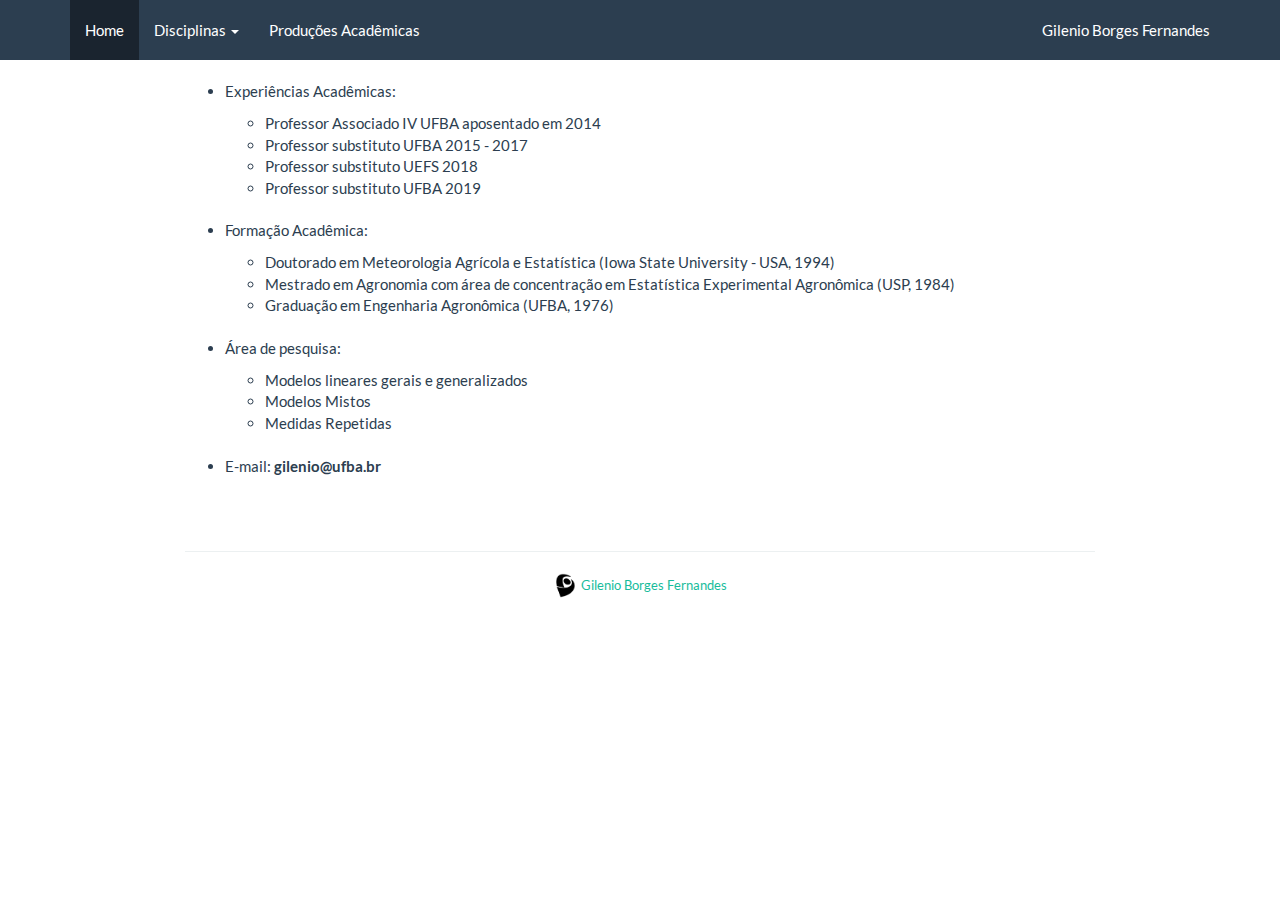
==== index.html @ 37c00629 "Adiciona" ====
<!DOCTYPE html>

<html xmlns="http://www.w3.org/1999/xhtml">

<head>

<meta charset="utf-8">
<meta http-equiv="Content-Type" content="text/html; charset=utf-8" />
<meta name="generator" content="pandoc" />

<title>Gilenio Borges Fernandes - Home Page</title>

<script src="site_libs/jquery-1.11.3/jquery.min.js"></script>
<meta name="viewport" content="width=device-width, initial-scale=1" />
<link href="site_libs/bootstrap-3.3.5/css/flatly.min.css" rel="stylesheet" />
<script src="site_libs/bootstrap-3.3.5/js/bootstrap.min.js"></script>
<script src="site_libs/bootstrap-3.3.5/shim/html5shiv.min.js"></script>
<script src="site_libs/bootstrap-3.3.5/shim/respond.min.js"></script>


<style type="text/css">code{white-space: pre;}</style>
<link rel="stylesheet"
      href="site_libs/highlight/default.css"
      type="text/css" />
<script src="site_libs/highlight/highlight.js"></script>
<style type="text/css">
  pre:not([class]) {
    background-color: white;
  }
</style>
<script type="text/javascript">
if (window.hljs && document.readyState && document.readyState === "complete") {
   window.setTimeout(function() {
      hljs.initHighlighting();
   }, 0);
}
</script>

<style type="text/css">
.table th:not([align]) {
  text-align: left;
}
</style>


</head>

<body>

<style type = "text/css">
.main-container {
  max-width: 940px;
  margin-left: auto;
  margin-right: auto;
}
code {
  color: inherit;
  background-color: rgba(0, 0, 0, 0.04);
}
img {
  max-width:100%;
  height: auto;
}
.tabbed-pane {
  padding-top: 12px;
}
button.code-folding-btn:focus {
  outline: none;
}
</style>


<style type="text/css">
/* padding for bootstrap navbar */
body {
  padding-top: 60px;
  padding-bottom: 40px;
}
/* offset scroll position for anchor links (for fixed navbar)  */
.section h1 {
  padding-top: 65px;
  margin-top: -65px;
}

.section h2 {
  padding-top: 65px;
  margin-top: -65px;
}
.section h3 {
  padding-top: 65px;
  margin-top: -65px;
}
.section h4 {
  padding-top: 65px;
  margin-top: -65px;
}
.section h5 {
  padding-top: 65px;
  margin-top: -65px;
}
.section h6 {
  padding-top: 65px;
  margin-top: -65px;
}
</style>

<script>
// manage active state of menu based on current page
$(document).ready(function () {
  // active menu anchor
  href = window.location.pathname
  href = href.substr(href.lastIndexOf('/') + 1)
  if (href === "")
    href = "index.html";
  var menuAnchor = $('a[href="' + href + '"]');

  // mark it active
  menuAnchor.parent().addClass('active');

  // if it's got a parent navbar menu mark it active as well
  menuAnchor.closest('li.dropdown').addClass('active');
});
</script>


<div class="container-fluid main-container">

<!-- tabsets -->
<script src="site_libs/navigation-1.1/tabsets.js"></script>
<script>
$(document).ready(function () {
  window.buildTabsets("TOC");
});
</script>

<!-- code folding -->
<script src="site_libs/navigation-1.1/codefolding.js"></script>
<script>
$(document).ready(function () {
  window.initializeCodeFolding("hide" === "show");
});
</script>

<div class="navbar navbar-default  navbar-fixed-top" role="navigation">
  <div class="container">
    <div class="navbar-header">
      <button type="button" class="navbar-toggle collapsed" data-toggle="collapse" data-target="#navbar">
        <span class="icon-bar"></span>
        <span class="icon-bar"></span>
        <span class="icon-bar"></span>
      </button>
    </div>
    <div id="navbar" class="navbar-collapse collapse">
      <ul class="nav navbar-nav">
        <li>
  <a href="index.html">Home</a>
</li>
<li class="dropdown">
  <a href="#" class="dropdown-toggle" data-toggle="dropdown" role="button" aria-expanded="false">
    Disciplinas
     
  <span class="caret"></span>
  </a>
  <ul class="dropdown-menu" role="menu">
    <li>
      <a href="disciplinas/20201.html">2020.1</a>
    </li>
    <li>
      <a href="disciplinas/20192.html">2019.2</a>
    </li>
    <li>
      <a href="disciplinas/20191.html">2019.1</a>
    </li>
  </ul>
</li>
<li>
  <a href="producoes.html">Produções Acadêmicas</a>
</li>
      </ul>
      <ul class="nav navbar-nav navbar-right">
        <li>
          <a href="">                     
            Gilenio Borges Fernandes
          </a>
        </li>
      </ul>
    </div>
  </div>
</div>

<div class="fluid-row" id="header">

<div id="detalhes-da-oferta-da-disciplina" class="section level1">
<br>
<ul>
  
    <li>
    <p>Experiências Acadêmicas:</p>
    <ul>
        <li>Professor Associado IV UFBA aposentado em 2014</li>
        <li>Professor substituto UFBA 2015 - 2017</li>
        <li>Professor substituto UEFS 2018</li>
        <li>Professor substituto UFBA 2019</li>
    </ul>
  </li><br>
  <li>
    <p>Formação Acadêmica:</p>
    <ul>
        <li>Doutorado em Meteorologia Agrícola e Estatística (Iowa State University - USA, 1994)</li>
        <li>Mestrado em Agronomia com área de concentração em Estatística Experimental Agronômica (USP, 1984)</li>
        <li>Graduação em Engenharia Agronômica (UFBA, 1976)</li>
    </ul>
  </li><br>
  <li>
    <p>Área de pesquisa:</p>
    <ul>
        <li>Modelos lineares gerais e generalizados</li>
        <li>Modelos Mistos</li>
        <li>Medidas Repetidas</li>
    </ul>
  </li>
  <br>
  <li>
    <p>E-mail: <strong>gilenio@ufba.br</strong></p>
  </li>

</ul>

<br><br>
<center>
  <hr width="100%" size="3px">
    <a href="http://lattes.cnpq.br/6764860618464860" target="_blank"><img src="img/lattes.png" style="width:25px;height:25;">
    <font size="2"> Gilenio Borges Fernandes</font></a>
</center>

</div>

<script>

$(document).ready(function () {
  $('tr.header').parent('thead').parent('table').addClass('table table-condensed');
});


</script>

<script>
  (function () {
    var script = document.createElement("script");
    script.type = "text/javascript";
    script.src  = "https://cdn.mathjax.org/mathjax/latest/MathJax.js?config=TeX-AMS-MML_HTMLorMML";
    document.getElementsByTagName("head")[0].appendChild(script);
  })();
</script>

</body>
</html>
---- site_libs/bootstrap-3.3.5/css/flatly.min.css ----
@font-face {
  font-family: 'Lato';
  font-style: normal;
  font-weight: 400;
  src: url(fonts/Lato.ttf) format('truetype');
}
@font-face {
  font-family: 'Lato';
  font-style: normal;
  font-weight: 700;
  src: url(fonts/LatoBold.ttf) format('truetype');
}
@font-face {
  font-family: 'Lato';
  font-style: italic;
  font-weight: 400;
  src: url(fonts/LatoItalic.ttf) format('truetype');
}

/*!
 * bootswatch v3.3.6
 * Homepage: http://bootswatch.com
 * Copyright 2012-2015 Thomas Park
 * Licensed under MIT
 * Based on Bootstrap
*//*!
 * Bootstrap v3.3.6 (http://getbootstrap.com)
 * Copyright 2011-2015 Twitter, Inc.
 * Licensed under MIT (https://github.com/twbs/bootstrap/blob/master/LICENSE)
 *//*! normalize.css v3.0.3 | MIT License | github.com/necolas/normalize.css */html{font-family:sans-serif;-ms-text-size-adjust:100%;-webkit-text-size-adjust:100%}body{margin:0}article,aside,details,figcaption,figure,footer,header,hgroup,main,menu,nav,section,summary{display:block}audio,canvas,progress,video{display:inline-block;vertical-align:baseline}audio:not([controls]){display:none;height:0}[hidden],template{display:none}a{background-color:transparent}a:active,a:hover{outline:0}abbr[title]{border-bottom:1px dotted}b,strong{font-weight:bold}dfn{font-style:italic}h1{font-size:2em;margin:0.67em 0}mark{background:#ff0;color:#000}small{font-size:80%}sub,sup{font-size:75%;line-height:0;position:relative;vertical-align:baseline}sup{top:-0.5em}sub{bottom:-0.25em}img{border:0}svg:not(:root){overflow:hidden}figure{margin:1em 40px}hr{-webkit-box-sizing:content-box;-moz-box-sizing:content-box;box-sizing:content-box;height:0}pre{overflow:auto}code,kbd,pre,samp{font-family:monospace, monospace;font-size:1em}button,input,optgroup,select,textarea{color:inherit;font:inherit;margin:0}button{overflow:visible}button,select{text-transform:none}button,html input[type="button"],input[type="reset"],input[type="submit"]{-webkit-appearance:button;cursor:pointer}button[disabled],html input[disabled]{cursor:default}button::-moz-focus-inner,input::-moz-focus-inner{border:0;padding:0}input{line-height:normal}input[type="checkbox"],input[type="radio"]{-webkit-box-sizing:border-box;-moz-box-sizing:border-box;box-sizing:border-box;padding:0}input[type="number"]::-webkit-inner-spin-button,input[type="number"]::-webkit-outer-spin-button{height:auto}input[type="search"]{-webkit-appearance:textfield;-webkit-box-sizing:content-box;-moz-box-sizing:content-box;box-sizing:content-box}input[type="search"]::-webkit-search-cancel-button,input[type="search"]::-webkit-search-decoration{-webkit-appearance:none}fieldset{border:1px solid #c0c0c0;margin:0 2px;padding:0.35em 0.625em 0.75em}legend{border:0;padding:0}textarea{overflow:auto}optgroup{font-weight:bold}table{border-collapse:collapse;border-spacing:0}td,th{padding:0}/*! Source: https://github.com/h5bp/html5-boilerplate/blob/master/src/css/main.css */@media print{*,*:before,*:after{background:transparent !important;color:#000 !important;-webkit-box-shadow:none !important;box-shadow:none !important;text-shadow:none !important}a,a:visited{text-decoration:underline}a[href]:after{content:" (" attr(href) ")"}abbr[title]:after{content:" (" attr(title) ")"}a[href^="#"]:after,a[href^="javascript:"]:after{content:""}pre,blockquote{border:1px solid #999;page-break-inside:avoid}thead{display:table-header-group}tr,img{page-break-inside:avoid}img{max-width:100% !important}p,h2,h3{orphans:3;widows:3}h2,h3{page-break-after:avoid}.navbar{display:none}.btn>.caret,.dropup>.btn>.caret{border-top-color:#000 !important}.label{border:1px solid #000}.table{border-collapse:collapse !important}.table td,.table th{background-color:#fff !important}.table-bordered th,.table-bordered td{border:1px solid #ddd !important}}@font-face{font-family:'Glyphicons Halflings';src:url('../fonts/glyphicons-halflings-regular.eot');src:url('../fonts/glyphicons-halflings-regular.eot?#iefix') format('embedded-opentype'),url('../fonts/glyphicons-halflings-regular.woff') format('woff'),url('../fonts/glyphicons-halflings-regular.ttf') format('truetype'),url('../fonts/glyphicons-halflings-regular.svg#glyphicons_halflingsregular') format('svg')}.glyphicon{position:relative;top:1px;display:inline-block;font-family:'Glyphicons Halflings';font-style:normal;font-weight:normal;line-height:1;-webkit-font-smoothing:antialiased;-moz-osx-font-smoothing:grayscale}.glyphicon-asterisk:before{content:"\002a"}.glyphicon-plus:before{content:"\002b"}.glyphicon-euro:before,.glyphicon-eur:before{content:"\20ac"}.glyphicon-minus:before{content:"\2212"}.glyphicon-cloud:before{content:"\2601"}.glyphicon-envelope:before{content:"\2709"}.glyphicon-pencil:before{content:"\270f"}.glyphicon-glass:before{content:"\e001"}.glyphicon-music:before{content:"\e002"}.glyphicon-search:before{content:"\e003"}.glyphicon-heart:before{content:"\e005"}.glyphicon-star:before{content:"\e006"}.glyphicon-star-empty:before{content:"\e007"}.glyphicon-user:before{content:"\e008"}.glyphicon-film:before{content:"\e009"}.glyphicon-th-large:before{content:"\e010"}.glyphicon-th:before{content:"\e011"}.glyphicon-th-list:before{content:"\e012"}.glyphicon-ok:before{content:"\e013"}.glyphicon-remove:before{content:"\e014"}.glyphicon-zoom-in:before{content:"\e015"}.glyphicon-zoom-out:before{content:"\e016"}.glyphicon-off:before{content:"\e017"}.glyphicon-signal:before{content:"\e018"}.glyphicon-cog:before{content:"\e019"}.glyphicon-trash:before{content:"\e020"}.glyphicon-home:before{content:"\e021"}.glyphicon-file:before{content:"\e022"}.glyphicon-time:before{content:"\e023"}.glyphicon-road:before{content:"\e024"}.glyphicon-download-alt:before{content:"\e025"}.glyphicon-download:before{content:"\e026"}.glyphicon-upload:before{content:"\e027"}.glyphicon-inbox:before{content:"\e028"}.glyphicon-play-circle:before{content:"\e029"}.glyphicon-repeat:before{content:"\e030"}.glyphicon-refresh:before{content:"\e031"}.glyphicon-list-alt:before{content:"\e032"}.glyphicon-lock:before{content:"\e033"}.glyphicon-flag:before{content:"\e034"}.glyphicon-headphones:before{content:"\e035"}.glyphicon-volume-off:before{content:"\e036"}.glyphicon-volume-down:before{content:"\e037"}.glyphicon-volume-up:before{content:"\e038"}.glyphicon-qrcode:before{content:"\e039"}.glyphicon-barcode:before{content:"\e040"}.glyphicon-tag:before{content:"\e041"}.glyphicon-tags:before{content:"\e042"}.glyphicon-book:before{content:"\e043"}.glyphicon-bookmark:before{content:"\e044"}.glyphicon-print:before{content:"\e045"}.glyphicon-camera:before{content:"\e046"}.glyphicon-font:before{content:"\e047"}.glyphicon-bold:before{content:"\e048"}.glyphicon-italic:before{content:"\e049"}.glyphicon-text-height:before{content:"\e050"}.glyphicon-text-width:before{content:"\e051"}.glyphicon-align-left:before{content:"\e052"}.glyphicon-align-center:before{content:"\e053"}.glyphicon-align-right:before{content:"\e054"}.glyphicon-align-justify:before{content:"\e055"}.glyphicon-list:before{content:"\e056"}.glyphicon-indent-left:before{content:"\e057"}.glyphicon-indent-right:before{content:"\e058"}.glyphicon-facetime-video:before{content:"\e059"}.glyphicon-picture:before{content:"\e060"}.glyphicon-map-marker:before{content:"\e062"}.glyphicon-adjust:before{content:"\e063"}.glyphicon-tint:before{content:"\e064"}.glyphicon-edit:before{content:"\e065"}.glyphicon-share:before{content:"\e066"}.glyphicon-check:before{content:"\e067"}.glyphicon-move:before{content:"\e068"}.glyphicon-step-backward:before{content:"\e069"}.glyphicon-fast-backward:before{content:"\e070"}.glyphicon-backward:before{content:"\e071"}.glyphicon-play:before{content:"\e072"}.glyphicon-pause:before{content:"\e073"}.glyphicon-stop:before{content:"\e074"}.glyphicon-forward:before{content:"\e075"}.glyphicon-fast-forward:before{content:"\e076"}.glyphicon-step-forward:before{content:"\e077"}.glyphicon-eject:before{content:"\e078"}.glyphicon-chevron-left:before{content:"\e079"}.glyphicon-chevron-right:before{content:"\e080"}.glyphicon-plus-sign:before{content:"\e081"}.glyphicon-minus-sign:before{content:"\e082"}.glyphicon-remove-sign:before{content:"\e083"}.glyphicon-ok-sign:before{content:"\e084"}.glyphicon-question-sign:before{content:"\e085"}.glyphicon-info-sign:before{content:"\e086"}.glyphicon-screenshot:before{content:"\e087"}.glyphicon-remove-circle:before{content:"\e088"}.glyphicon-ok-circle:before{content:"\e089"}.glyphicon-ban-circle:before{content:"\e090"}.glyphicon-arrow-left:before{content:"\e091"}.glyphicon-arrow-right:before{content:"\e092"}.glyphicon-arrow-up:before{content:"\e093"}.glyphicon-arrow-down:before{content:"\e094"}.glyphicon-share-alt:before{content:"\e095"}.glyphicon-resize-full:before{content:"\e096"}.glyphicon-resize-small:before{content:"\e097"}.glyphicon-exclamation-sign:before{content:"\e101"}.glyphicon-gift:before{content:"\e102"}.glyphicon-leaf:before{content:"\e103"}.glyphicon-fire:before{content:"\e104"}.glyphicon-eye-open:before{content:"\e105"}.glyphicon-eye-close:before{content:"\e106"}.glyphicon-warning-sign:before{content:"\e107"}.glyphicon-plane:before{content:"\e108"}.glyphicon-calendar:before{content:"\e109"}.glyphicon-random:before{content:"\e110"}.glyphicon-comment:before{content:"\e111"}.glyphicon-magnet:before{content:"\e112"}.glyphicon-chevron-up:before{content:"\e113"}.glyphicon-chevron-down:before{content:"\e114"}.glyphicon-retweet:before{content:"\e115"}.glyphicon-shopping-cart:before{content:"\e116"}.glyphicon-folder-close:before{content:"\e117"}.glyphicon-folder-open:before{content:"\e118"}.glyphicon-resize-vertical:before{content:"\e119"}.glyphicon-resize-horizontal:before{content:"\e120"}.glyphicon-hdd:before{content:"\e121"}.glyphicon-bullhorn:before{content:"\e122"}.glyphicon-bell:before{content:"\e123"}.glyphicon-certificate:before{content:"\e124"}.glyphicon-thumbs-up:before{content:"\e125"}.glyphicon-thumbs-down:before{content:"\e126"}.glyphicon-hand-right:before{content:"\e127"}.glyphicon-hand-left:before{content:"\e128"}.glyphicon-hand-up:before{content:"\e129"}.glyphicon-hand-down:before{content:"\e130"}.glyphicon-circle-arrow-right:before{content:"\e131"}.glyphicon-circle-arrow-left:before{content:"\e132"}.glyphicon-circle-arrow-up:before{content:"\e133"}.glyphicon-circle-arrow-down:before{content:"\e134"}.glyphicon-globe:before{content:"\e135"}.glyphicon-wrench:before{content:"\e136"}.glyphicon-tasks:before{content:"\e137"}.glyphicon-filter:before{content:"\e138"}.glyphicon-briefcase:before{content:"\e139"}.glyphicon-fullscreen:before{content:"\e140"}.glyphicon-dashboard:before{content:"\e141"}.glyphicon-paperclip:before{content:"\e142"}.glyphicon-heart-empty:before{content:"\e143"}.glyphicon-link:before{content:"\e144"}.glyphicon-phone:before{content:"\e145"}.glyphicon-pushpin:before{content:"\e146"}.glyphicon-usd:before{content:"\e148"}.glyphicon-gbp:before{content:"\e149"}.glyphicon-sort:before{content:"\e150"}.glyphicon-sort-by-alphabet:before{content:"\e151"}.glyphicon-sort-by-alphabet-alt:before{content:"\e152"}.glyphicon-sort-by-order:before{content:"\e153"}.glyphicon-sort-by-order-alt:before{content:"\e154"}.glyphicon-sort-by-attributes:before{content:"\e155"}.glyphicon-sort-by-attributes-alt:before{content:"\e156"}.glyphicon-unchecked:before{content:"\e157"}.glyphicon-expand:before{content:"\e158"}.glyphicon-collapse-down:before{content:"\e159"}.glyphicon-collapse-up:before{content:"\e160"}.glyphicon-log-in:before{content:"\e161"}.glyphicon-flash:before{content:"\e162"}.glyphicon-log-out:before{content:"\e163"}.glyphicon-new-window:before{content:"\e164"}.glyphicon-record:before{content:"\e165"}.glyphicon-save:before{content:"\e166"}.glyphicon-open:before{content:"\e167"}.glyphicon-saved:before{content:"\e168"}.glyphicon-import:before{content:"\e169"}.glyphicon-export:before{content:"\e170"}.glyphicon-send:before{content:"\e171"}.glyphicon-floppy-disk:before{content:"\e172"}.glyphicon-floppy-saved:before{content:"\e173"}.glyphicon-floppy-remove:before{content:"\e174"}.glyphicon-floppy-save:before{content:"\e175"}.glyphicon-floppy-open:before{content:"\e176"}.glyphicon-credit-card:before{content:"\e177"}.glyphicon-transfer:before{content:"\e178"}.glyphicon-cutlery:before{content:"\e179"}.glyphicon-header:before{content:"\e180"}.glyphicon-compressed:before{content:"\e181"}.glyphicon-earphone:before{content:"\e182"}.glyphicon-phone-alt:before{content:"\e183"}.glyphicon-tower:before{content:"\e184"}.glyphicon-stats:before{content:"\e185"}.glyphicon-sd-video:before{content:"\e186"}.glyphicon-hd-video:before{content:"\e187"}.glyphicon-subtitles:before{content:"\e188"}.glyphicon-sound-stereo:before{content:"\e189"}.glyphicon-sound-dolby:before{content:"\e190"}.glyphicon-sound-5-1:before{content:"\e191"}.glyphicon-sound-6-1:before{content:"\e192"}.glyphicon-sound-7-1:before{content:"\e193"}.glyphicon-copyright-mark:before{content:"\e194"}.glyphicon-registration-mark:before{content:"\e195"}.glyphicon-cloud-download:before{content:"\e197"}.glyphicon-cloud-upload:before{content:"\e198"}.glyphicon-tree-conifer:before{content:"\e199"}.glyphicon-tree-deciduous:before{content:"\e200"}.glyphicon-cd:before{content:"\e201"}.glyphicon-save-file:before{content:"\e202"}.glyphicon-open-file:before{content:"\e203"}.glyphicon-level-up:before{content:"\e204"}.glyphicon-copy:before{content:"\e205"}.glyphicon-paste:before{content:"\e206"}.glyphicon-alert:before{content:"\e209"}.glyphicon-equalizer:before{content:"\e210"}.glyphicon-king:before{content:"\e211"}.glyphicon-queen:before{content:"\e212"}.glyphicon-pawn:before{content:"\e213"}.glyphicon-bishop:before{content:"\e214"}.glyphicon-knight:before{content:"\e215"}.glyphicon-baby-formula:before{content:"\e216"}.glyphicon-tent:before{content:"\26fa"}.glyphicon-blackboard:before{content:"\e218"}.glyphicon-bed:before{content:"\e219"}.glyphicon-apple:before{content:"\f8ff"}.glyphicon-erase:before{content:"\e221"}.glyphicon-hourglass:before{content:"\231b"}.glyphicon-lamp:before{content:"\e223"}.glyphicon-duplicate:before{content:"\e224"}.glyphicon-piggy-bank:before{content:"\e225"}.glyphicon-scissors:before{content:"\e226"}.glyphicon-bitcoin:before{content:"\e227"}.glyphicon-btc:before{content:"\e227"}.glyphicon-xbt:before{content:"\e227"}.glyphicon-yen:before{content:"\00a5"}.glyphicon-jpy:before{content:"\00a5"}.glyphicon-ruble:before{content:"\20bd"}.glyphicon-rub:before{content:"\20bd"}.glyphicon-scale:before{content:"\e230"}.glyphicon-ice-lolly:before{content:"\e231"}.glyphicon-ice-lolly-tasted:before{content:"\e232"}.glyphicon-education:before{content:"\e233"}.glyphicon-option-horizontal:before{content:"\e234"}.glyphicon-option-vertical:before{content:"\e235"}.glyphicon-menu-hamburger:before{content:"\e236"}.glyphicon-modal-window:before{content:"\e237"}.glyphicon-oil:before{content:"\e238"}.glyphicon-grain:before{content:"\e239"}.glyphicon-sunglasses:before{content:"\e240"}.glyphicon-text-size:before{content:"\e241"}.glyphicon-text-color:before{content:"\e242"}.glyphicon-text-background:before{content:"\e243"}.glyphicon-object-align-top:before{content:"\e244"}.glyphicon-object-align-bottom:before{content:"\e245"}.glyphicon-object-align-horizontal:before{content:"\e246"}.glyphicon-object-align-left:before{content:"\e247"}.glyphicon-object-align-vertical:before{content:"\e248"}.glyphicon-object-align-right:before{content:"\e249"}.glyphicon-triangle-right:before{content:"\e250"}.glyphicon-triangle-left:before{content:"\e251"}.glyphicon-triangle-bottom:before{content:"\e252"}.glyphicon-triangle-top:before{content:"\e253"}.glyphicon-console:before{content:"\e254"}.glyphicon-superscript:before{content:"\e255"}.glyphicon-subscript:before{content:"\e256"}.glyphicon-menu-left:before{content:"\e257"}.glyphicon-menu-right:before{content:"\e258"}.glyphicon-menu-down:before{content:"\e259"}.glyphicon-menu-up:before{content:"\e260"}*{-webkit-box-sizing:border-box;-moz-box-sizing:border-box;box-sizing:border-box}*:before,*:after{-webkit-box-sizing:border-box;-moz-box-sizing:border-box;box-sizing:border-box}html{font-size:10px;-webkit-tap-highlight-color:rgba(0,0,0,0)}body{font-family:"Lato","Helvetica Neue",Helvetica,Arial,sans-serif;font-size:15px;line-height:1.42857143;color:#2c3e50;background-color:#ffffff}input,button,select,textarea{font-family:inherit;font-size:inherit;line-height:inherit}a{color:#18bc9c;text-decoration:none}a:hover,a:focus{color:#18bc9c;text-decoration:underline}a:focus{outline:thin dotted;outline:5px auto -webkit-focus-ring-color;outline-offset:-2px}figure{margin:0}img{vertical-align:middle}.img-responsive,.thumbnail>img,.thumbnail a>img,.carousel-inner>.item>img,.carousel-inner>.item>a>img{display:block;max-width:100%;height:auto}.img-rounded{border-radius:6px}.img-thumbnail{padding:4px;line-height:1.42857143;background-color:#ffffff;border:1px solid #ecf0f1;border-radius:4px;-webkit-transition:all .2s ease-in-out;-o-transition:all .2s ease-in-out;transition:all .2s ease-in-out;display:inline-block;max-width:100%;height:auto}.img-circle{border-radius:50%}hr{margin-top:21px;margin-bottom:21px;border:0;border-top:1px solid #ecf0f1}.sr-only{position:absolute;width:1px;height:1px;margin:-1px;padding:0;overflow:hidden;clip:rect(0, 0, 0, 0);border:0}.sr-only-focusable:active,.sr-only-focusable:focus{position:static;width:auto;height:auto;margin:0;overflow:visible;clip:auto}[role="button"]{cursor:pointer}h1,h2,h3,h4,h5,h6,.h1,.h2,.h3,.h4,.h5,.h6{font-family:"Lato","Helvetica Neue",Helvetica,Arial,sans-serif;font-weight:400;line-height:1.1;color:inherit}h1 small,h2 small,h3 small,h4 small,h5 small,h6 small,.h1 small,.h2 small,.h3 small,.h4 small,.h5 small,.h6 small,h1 .small,h2 .small,h3 .small,h4 .small,h5 .small,h6 .small,.h1 .small,.h2 .small,.h3 .small,.h4 .small,.h5 .small,.h6 .small{font-weight:normal;line-height:1;color:#b4bcc2}h1,.h1,h2,.h2,h3,.h3{margin-top:21px;margin-bottom:10.5px}h1 small,.h1 small,h2 small,.h2 small,h3 small,.h3 small,h1 .small,.h1 .small,h2 .small,.h2 .small,h3 .small,.h3 .small{font-size:65%}h4,.h4,h5,.h5,h6,.h6{margin-top:10.5px;margin-bottom:10.5px}h4 small,.h4 small,h5 small,.h5 small,h6 small,.h6 small,h4 .small,.h4 .small,h5 .small,.h5 .small,h6 .small,.h6 .small{font-size:75%}h1,.h1{font-size:39px}h2,.h2{font-size:32px}h3,.h3{font-size:26px}h4,.h4{font-size:19px}h5,.h5{font-size:15px}h6,.h6{font-size:13px}p{margin:0 0 10.5px}.lead{margin-bottom:21px;font-size:17px;font-weight:300;line-height:1.4}@media (min-width:768px){.lead{font-size:22.5px}}small,.small{font-size:86%}mark,.mark{background-color:#f39c12;padding:.2em}.text-left{text-align:left}.text-right{text-align:right}.text-center{text-align:center}.text-justify{text-align:justify}.text-nowrap{white-space:nowrap}.text-lowercase{text-transform:lowercase}.text-uppercase{text-transform:uppercase}.text-capitalize{text-transform:capitalize}.text-muted{color:#b4bcc2}.text-primary{color:#2c3e50}a.text-primary:hover,a.text-primary:focus{color:#1a242f}.text-success{color:#ffffff}a.text-success:hover,a.text-success:focus{color:#e6e6e6}.text-info{color:#ffffff}a.text-info:hover,a.text-info:focus{color:#e6e6e6}.text-warning{color:#ffffff}a.text-warning:hover,a.text-warning:focus{color:#e6e6e6}.text-danger{color:#ffffff}a.text-danger:hover,a.text-danger:focus{color:#e6e6e6}.bg-primary{color:#fff;background-color:#2c3e50}a.bg-primary:hover,a.bg-primary:focus{background-color:#1a242f}.bg-success{background-color:#18bc9c}a.bg-success:hover,a.bg-success:focus{background-color:#128f76}.bg-info{background-color:#3498db}a.bg-info:hover,a.bg-info:focus{background-color:#217dbb}.bg-warning{background-color:#f39c12}a.bg-warning:hover,a.bg-warning:focus{background-color:#c87f0a}.bg-danger{background-color:#e74c3c}a.bg-danger:hover,a.bg-danger:focus{background-color:#d62c1a}.page-header{padding-bottom:9.5px;margin:42px 0 21px;border-bottom:1px solid transparent}ul,ol{margin-top:0;margin-bottom:10.5px}ul ul,ol ul,ul ol,ol ol{margin-bottom:0}.list-unstyled{padding-left:0;list-style:none}.list-inline{padding-left:0;list-style:none;margin-left:-5px}.list-inline>li{display:inline-block;padding-left:5px;padding-right:5px}dl{margin-top:0;margin-bottom:21px}dt,dd{line-height:1.42857143}dt{font-weight:bold}dd{margin-left:0}@media (min-width:768px){.dl-horizontal dt{float:left;width:160px;clear:left;text-align:right;overflow:hidden;text-overflow:ellipsis;white-space:nowrap}.dl-horizontal dd{margin-left:180px}}abbr[title],abbr[data-original-title]{cursor:help;border-bottom:1px dotted #b4bcc2}.initialism{font-size:90%;text-transform:uppercase}blockquote{padding:10.5px 21px;margin:0 0 21px;font-size:18.75px;border-left:5px solid #ecf0f1}blockquote p:last-child,blockquote ul:last-child,blockquote ol:last-child{margin-bottom:0}blockquote footer,blockquote small,blockquote .small{display:block;font-size:80%;line-height:1.42857143;color:#b4bcc2}blockquote footer:before,blockquote small:before,blockquote .small:before{content:'\2014 \00A0'}.blockquote-reverse,blockquote.pull-right{padding-right:15px;padding-left:0;border-right:5px solid #ecf0f1;border-left:0;text-align:right}.blockquote-reverse footer:before,blockquote.pull-right footer:before,.blockquote-reverse small:before,blockquote.pull-right small:before,.blockquote-reverse .small:before,blockquote.pull-right .small:before{content:''}.blockquote-reverse footer:after,blockquote.pull-right footer:after,.blockquote-reverse small:after,blockquote.pull-right small:after,.blockquote-reverse .small:after,blockquote.pull-right .small:after{content:'\00A0 \2014'}address{margin-bottom:21px;font-style:normal;line-height:1.42857143}code,kbd,pre,samp{font-family:monospace}code{padding:2px 4px;font-size:90%;color:#c7254e;background-color:#f9f2f4;border-radius:4px}kbd{padding:2px 4px;font-size:90%;color:#ffffff;background-color:#333333;border-radius:3px;-webkit-box-shadow:inset 0 -1px 0 rgba(0,0,0,0.25);box-shadow:inset 0 -1px 0 rgba(0,0,0,0.25)}kbd kbd{padding:0;font-size:100%;font-weight:bold;-webkit-box-shadow:none;box-shadow:none}pre{display:block;padding:10px;margin:0 0 10.5px;font-size:14px;line-height:1.42857143;word-break:break-all;word-wrap:break-word;color:#7b8a8b;background-color:#ecf0f1;border:1px solid #cccccc;border-radius:4px}pre code{padding:0;font-size:inherit;color:inherit;white-space:pre-wrap;background-color:transparent;border-radius:0}.pre-scrollable{max-height:340px;overflow-y:scroll}.container{margin-right:auto;margin-left:auto;padding-left:15px;padding-right:15px}@media (min-width:768px){.container{width:750px}}@media (min-width:992px){.container{width:970px}}@media (min-width:1200px){.container{width:1170px}}.container-fluid{margin-right:auto;margin-left:auto;padding-left:15px;padding-right:15px}.row{margin-left:-15px;margin-right:-15px}.col-xs-1,.col-sm-1,.col-md-1,.col-lg-1,.col-xs-2,.col-sm-2,.col-md-2,.col-lg-2,.col-xs-3,.col-sm-3,.col-md-3,.col-lg-3,.col-xs-4,.col-sm-4,.col-md-4,.col-lg-4,.col-xs-5,.col-sm-5,.col-md-5,.col-lg-5,.col-xs-6,.col-sm-6,.col-md-6,.col-lg-6,.col-xs-7,.col-sm-7,.col-md-7,.col-lg-7,.col-xs-8,.col-sm-8,.col-md-8,.col-lg-8,.col-xs-9,.col-sm-9,.col-md-9,.col-lg-9,.col-xs-10,.col-sm-10,.col-md-10,.col-lg-10,.col-xs-11,.col-sm-11,.col-md-11,.col-lg-11,.col-xs-12,.col-sm-12,.col-md-12,.col-lg-12{position:relative;min-height:1px;padding-left:15px;padding-right:15px}.col-xs-1,.col-xs-2,.col-xs-3,.col-xs-4,.col-xs-5,.col-xs-6,.col-xs-7,.col-xs-8,.col-xs-9,.col-xs-10,.col-xs-11,.col-xs-12{float:left}.col-xs-12{width:100%}.col-xs-11{width:91.66666667%}.col-xs-10{width:83.33333333%}.col-xs-9{width:75%}.col-xs-8{width:66.66666667%}.col-xs-7{width:58.33333333%}.col-xs-6{width:50%}.col-xs-5{width:41.66666667%}.col-xs-4{width:33.33333333%}.col-xs-3{width:25%}.col-xs-2{width:16.66666667%}.col-xs-1{width:8.33333333%}.col-xs-pull-12{right:100%}.col-xs-pull-11{right:91.66666667%}.col-xs-pull-10{right:83.33333333%}.col-xs-pull-9{right:75%}.col-xs-pull-8{right:66.66666667%}.col-xs-pull-7{right:58.33333333%}.col-xs-pull-6{right:50%}.col-xs-pull-5{right:41.66666667%}.col-xs-pull-4{right:33.33333333%}.col-xs-pull-3{right:25%}.col-xs-pull-2{right:16.66666667%}.col-xs-pull-1{right:8.33333333%}.col-xs-pull-0{right:auto}.col-xs-push-12{left:100%}.col-xs-push-11{left:91.66666667%}.col-xs-push-10{left:83.33333333%}.col-xs-push-9{left:75%}.col-xs-push-8{left:66.66666667%}.col-xs-push-7{left:58.33333333%}.col-xs-push-6{left:50%}.col-xs-push-5{left:41.66666667%}.col-xs-push-4{left:33.33333333%}.col-xs-push-3{left:25%}.col-xs-push-2{left:16.66666667%}.col-xs-push-1{left:8.33333333%}.col-xs-push-0{left:auto}.col-xs-offset-12{margin-left:100%}.col-xs-offset-11{margin-left:91.66666667%}.col-xs-offset-10{margin-left:83.33333333%}.col-xs-offset-9{margin-left:75%}.col-xs-offset-8{margin-left:66.66666667%}.col-xs-offset-7{margin-left:58.33333333%}.col-xs-offset-6{margin-left:50%}.col-xs-offset-5{margin-left:41.66666667%}.col-xs-offset-4{margin-left:33.33333333%}.col-xs-offset-3{margin-left:25%}.col-xs-offset-2{margin-left:16.66666667%}.col-xs-offset-1{margin-left:8.33333333%}.col-xs-offset-0{margin-left:0%}@media (min-width:768px){.col-sm-1,.col-sm-2,.col-sm-3,.col-sm-4,.col-sm-5,.col-sm-6,.col-sm-7,.col-sm-8,.col-sm-9,.col-sm-10,.col-sm-11,.col-sm-12{float:left}.col-sm-12{width:100%}.col-sm-11{width:91.66666667%}.col-sm-10{width:83.33333333%}.col-sm-9{width:75%}.col-sm-8{width:66.66666667%}.col-sm-7{width:58.33333333%}.col-sm-6{width:50%}.col-sm-5{width:41.66666667%}.col-sm-4{width:33.33333333%}.col-sm-3{width:25%}.col-sm-2{width:16.66666667%}.col-sm-1{width:8.33333333%}.col-sm-pull-12{right:100%}.col-sm-pull-11{right:91.66666667%}.col-sm-pull-10{right:83.33333333%}.col-sm-pull-9{right:75%}.col-sm-pull-8{right:66.66666667%}.col-sm-pull-7{right:58.33333333%}.col-sm-pull-6{right:50%}.col-sm-pull-5{right:41.66666667%}.col-sm-pull-4{right:33.33333333%}.col-sm-pull-3{right:25%}.col-sm-pull-2{right:16.66666667%}.col-sm-pull-1{right:8.33333333%}.col-sm-pull-0{right:auto}.col-sm-push-12{left:100%}.col-sm-push-11{left:91.66666667%}.col-sm-push-10{left:83.33333333%}.col-sm-push-9{left:75%}.col-sm-push-8{left:66.66666667%}.col-sm-push-7{left:58.33333333%}.col-sm-push-6{left:50%}.col-sm-push-5{left:41.66666667%}.col-sm-push-4{left:33.33333333%}.col-sm-push-3{left:25%}.col-sm-push-2{left:16.66666667%}.col-sm-push-1{left:8.33333333%}.col-sm-push-0{left:auto}.col-sm-offset-12{margin-left:100%}.col-sm-offset-11{margin-left:91.66666667%}.col-sm-offset-10{margin-left:83.33333333%}.col-sm-offset-9{margin-left:75%}.col-sm-offset-8{margin-left:66.66666667%}.col-sm-offset-7{margin-left:58.33333333%}.col-sm-offset-6{margin-left:50%}.col-sm-offset-5{margin-left:41.66666667%}.col-sm-offset-4{margin-left:33.33333333%}.col-sm-offset-3{margin-left:25%}.col-sm-offset-2{margin-left:16.66666667%}.col-sm-offset-1{margin-left:8.33333333%}.col-sm-offset-0{margin-left:0%}}@media (min-width:992px){.col-md-1,.col-md-2,.col-md-3,.col-md-4,.col-md-5,.col-md-6,.col-md-7,.col-md-8,.col-md-9,.col-md-10,.col-md-11,.col-md-12{float:left}.col-md-12{width:100%}.col-md-11{width:91.66666667%}.col-md-10{width:83.33333333%}.col-md-9{width:75%}.col-md-8{width:66.66666667%}.col-md-7{width:58.33333333%}.col-md-6{width:50%}.col-md-5{width:41.66666667%}.col-md-4{width:33.33333333%}.col-md-3{width:25%}.col-md-2{width:16.66666667%}.col-md-1{width:8.33333333%}.col-md-pull-12{right:100%}.col-md-pull-11{right:91.66666667%}.col-md-pull-10{right:83.33333333%}.col-md-pull-9{right:75%}.col-md-pull-8{right:66.66666667%}.col-md-pull-7{right:58.33333333%}.col-md-pull-6{right:50%}.col-md-pull-5{right:41.66666667%}.col-md-pull-4{right:33.33333333%}.col-md-pull-3{right:25%}.col-md-pull-2{right:16.66666667%}.col-md-pull-1{right:8.33333333%}.col-md-pull-0{right:auto}.col-md-push-12{left:100%}.col-md-push-11{left:91.66666667%}.col-md-push-10{left:83.33333333%}.col-md-push-9{left:75%}.col-md-push-8{left:66.66666667%}.col-md-push-7{left:58.33333333%}.col-md-push-6{left:50%}.col-md-push-5{left:41.66666667%}.col-md-push-4{left:33.33333333%}.col-md-push-3{left:25%}.col-md-push-2{left:16.66666667%}.col-md-push-1{left:8.33333333%}.col-md-push-0{left:auto}.col-md-offset-12{margin-left:100%}.col-md-offset-11{margin-left:91.66666667%}.col-md-offset-10{margin-left:83.33333333%}.col-md-offset-9{margin-left:75%}.col-md-offset-8{margin-left:66.66666667%}.col-md-offset-7{margin-left:58.33333333%}.col-md-offset-6{margin-left:50%}.col-md-offset-5{margin-left:41.66666667%}.col-md-offset-4{margin-left:33.33333333%}.col-md-offset-3{margin-left:25%}.col-md-offset-2{margin-left:16.66666667%}.col-md-offset-1{margin-left:8.33333333%}.col-md-offset-0{margin-left:0%}}@media (min-width:1200px){.col-lg-1,.col-lg-2,.col-lg-3,.col-lg-4,.col-lg-5,.col-lg-6,.col-lg-7,.col-lg-8,.col-lg-9,.col-lg-10,.col-lg-11,.col-lg-12{float:left}.col-lg-12{width:100%}.col-lg-11{width:91.66666667%}.col-lg-10{width:83.33333333%}.col-lg-9{width:75%}.col-lg-8{width:66.66666667%}.col-lg-7{width:58.33333333%}.col-lg-6{width:50%}.col-lg-5{width:41.66666667%}.col-lg-4{width:33.33333333%}.col-lg-3{width:25%}.col-lg-2{width:16.66666667%}.col-lg-1{width:8.33333333%}.col-lg-pull-12{right:100%}.col-lg-pull-11{right:91.66666667%}.col-lg-pull-10{right:83.33333333%}.col-lg-pull-9{right:75%}.col-lg-pull-8{right:66.66666667%}.col-lg-pull-7{right:58.33333333%}.col-lg-pull-6{right:50%}.col-lg-pull-5{right:41.66666667%}.col-lg-pull-4{right:33.33333333%}.col-lg-pull-3{right:25%}.col-lg-pull-2{right:16.66666667%}.col-lg-pull-1{right:8.33333333%}.col-lg-pull-0{right:auto}.col-lg-push-12{left:100%}.col-lg-push-11{left:91.66666667%}.col-lg-push-10{left:83.33333333%}.col-lg-push-9{left:75%}.col-lg-push-8{left:66.66666667%}.col-lg-push-7{left:58.33333333%}.col-lg-push-6{left:50%}.col-lg-push-5{left:41.66666667%}.col-lg-push-4{left:33.33333333%}.col-lg-push-3{left:25%}.col-lg-push-2{left:16.66666667%}.col-lg-push-1{left:8.33333333%}.col-lg-push-0{left:auto}.col-lg-offset-12{margin-left:100%}.col-lg-offset-11{margin-left:91.66666667%}.col-lg-offset-10{margin-left:83.33333333%}.col-lg-offset-9{margin-left:75%}.col-lg-offset-8{margin-left:66.66666667%}.col-lg-offset-7{margin-left:58.33333333%}.col-lg-offset-6{margin-left:50%}.col-lg-offset-5{margin-left:41.66666667%}.col-lg-offset-4{margin-left:33.33333333%}.col-lg-offset-3{margin-left:25%}.col-lg-offset-2{margin-left:16.66666667%}.col-lg-offset-1{margin-left:8.33333333%}.col-lg-offset-0{margin-left:0%}}table{background-color:transparent}caption{padding-top:8px;padding-bottom:8px;color:#b4bcc2;text-align:left}th{}.table{width:100%;max-width:100%;margin-bottom:21px}.table>thead>tr>th,.table>tbody>tr>th,.table>tfoot>tr>th,.table>thead>tr>td,.table>tbody>tr>td,.table>tfoot>tr>td{padding:8px;line-height:1.42857143;vertical-align:top;border-top:1px solid #ecf0f1}.table>thead>tr>th{vertical-align:bottom;border-bottom:2px solid #ecf0f1}.table>caption+thead>tr:first-child>th,.table>colgroup+thead>tr:first-child>th,.table>thead:first-child>tr:first-child>th,.table>caption+thead>tr:first-child>td,.table>colgroup+thead>tr:first-child>td,.table>thead:first-child>tr:first-child>td{border-top:0}.table>tbody+tbody{border-top:2px solid #ecf0f1}.table .table{background-color:#ffffff}.table-condensed>thead>tr>th,.table-condensed>tbody>tr>th,.table-condensed>tfoot>tr>th,.table-condensed>thead>tr>td,.table-condensed>tbody>tr>td,.table-condensed>tfoot>tr>td{padding:5px}.table-bordered{border:1px solid #ecf0f1}.table-bordered>thead>tr>th,.table-bordered>tbody>tr>th,.table-bordered>tfoot>tr>th,.table-bordered>thead>tr>td,.table-bordered>tbody>tr>td,.table-bordered>tfoot>tr>td{border:1px solid #ecf0f1}.table-bordered>thead>tr>th,.table-bordered>thead>tr>td{border-bottom-width:2px}.table-striped>tbody>tr:nth-of-type(odd){background-color:#f9f9f9}.table-hover>tbody>tr:hover{background-color:#ecf0f1}table col[class*="col-"]{position:static;float:none;display:table-column}table td[class*="col-"],table th[class*="col-"]{position:static;float:none;display:table-cell}.table>thead>tr>td.active,.table>tbody>tr>td.active,.table>tfoot>tr>td.active,.table>thead>tr>th.active,.table>tbody>tr>th.active,.table>tfoot>tr>th.active,.table>thead>tr.active>td,.table>tbody>tr.active>td,.table>tfoot>tr.active>td,.table>thead>tr.active>th,.table>tbody>tr.active>th,.table>tfoot>tr.active>th{background-color:#ecf0f1}.table-hover>tbody>tr>td.active:hover,.table-hover>tbody>tr>th.active:hover,.table-hover>tbody>tr.active:hover>td,.table-hover>tbody>tr:hover>.active,.table-hover>tbody>tr.active:hover>th{background-color:#dde4e6}.table>thead>tr>td.success,.table>tbody>tr>td.success,.table>tfoot>tr>td.success,.table>thead>tr>th.success,.table>tbody>tr>th.success,.table>tfoot>tr>th.success,.table>thead>tr.success>td,.table>tbody>tr.success>td,.table>tfoot>tr.success>td,.table>thead>tr.success>th,.table>tbody>tr.success>th,.table>tfoot>tr.success>th{background-color:#18bc9c}.table-hover>tbody>tr>td.success:hover,.table-hover>tbody>tr>th.success:hover,.table-hover>tbody>tr.success:hover>td,.table-hover>tbody>tr:hover>.success,.table-hover>tbody>tr.success:hover>th{background-color:#15a589}.table>thead>tr>td.info,.table>tbody>tr>td.info,.table>tfoot>tr>td.info,.table>thead>tr>th.info,.table>tbody>tr>th.info,.table>tfoot>tr>th.info,.table>thead>tr.info>td,.table>tbody>tr.info>td,.table>tfoot>tr.info>td,.table>thead>tr.info>th,.table>tbody>tr.info>th,.table>tfoot>tr.info>th{background-color:#3498db}.table-hover>tbody>tr>td.info:hover,.table-hover>tbody>tr>th.info:hover,.table-hover>tbody>tr.info:hover>td,.table-hover>tbody>tr:hover>.info,.table-hover>tbody>tr.info:hover>th{background-color:#258cd1}.table>thead>tr>td.warning,.table>tbody>tr>td.warning,.table>tfoot>tr>td.warning,.table>thead>tr>th.warning,.table>tbody>tr>th.warning,.table>tfoot>tr>th.warning,.table>thead>tr.warning>td,.table>tbody>tr.warning>td,.table>tfoot>tr.warning>td,.table>thead>tr.warning>th,.table>tbody>tr.warning>th,.table>tfoot>tr.warning>th{background-color:#f39c12}.table-hover>tbody>tr>td.warning:hover,.table-hover>tbody>tr>th.warning:hover,.table-hover>tbody>tr.warning:hover>td,.table-hover>tbody>tr:hover>.warning,.table-hover>tbody>tr.warning:hover>th{background-color:#e08e0b}.table>thead>tr>td.danger,.table>tbody>tr>td.danger,.table>tfoot>tr>td.danger,.table>thead>tr>th.danger,.table>tbody>tr>th.danger,.table>tfoot>tr>th.danger,.table>thead>tr.danger>td,.table>tbody>tr.danger>td,.table>tfoot>tr.danger>td,.table>thead>tr.danger>th,.table>tbody>tr.danger>th,.table>tfoot>tr.danger>th{background-color:#e74c3c}.table-hover>tbody>tr>td.danger:hover,.table-hover>tbody>tr>th.danger:hover,.table-hover>tbody>tr.danger:hover>td,.table-hover>tbody>tr:hover>.danger,.table-hover>tbody>tr.danger:hover>th{background-color:#e43725}.table-responsive{overflow-x:auto;min-height:0.01%}@media screen and (max-width:767px){.table-responsive{width:100%;margin-bottom:15.75px;overflow-y:hidden;-ms-overflow-style:-ms-autohiding-scrollbar;border:1px solid #ecf0f1}.table-responsive>.table{margin-bottom:0}.table-responsive>.table>thead>tr>th,.table-responsive>.table>tbody>tr>th,.table-responsive>.table>tfoot>tr>th,.table-responsive>.table>thead>tr>td,.table-responsive>.table>tbody>tr>td,.table-responsive>.table>tfoot>tr>td{white-space:nowrap}.table-responsive>.table-bordered{border:0}.table-responsive>.table-bordered>thead>tr>th:first-child,.table-responsive>.table-bordered>tbody>tr>th:first-child,.table-responsive>.table-bordered>tfoot>tr>th:first-child,.table-responsive>.table-bordered>thead>tr>td:first-child,.table-responsive>.table-bordered>tbody>tr>td:first-child,.table-responsive>.table-bordered>tfoot>tr>td:first-child{border-left:0}.table-responsive>.table-bordered>thead>tr>th:last-child,.table-responsive>.table-bordered>tbody>tr>th:last-child,.table-responsive>.table-bordered>tfoot>tr>th:last-child,.table-responsive>.table-bordered>thead>tr>td:last-child,.table-responsive>.table-bordered>tbody>tr>td:last-child,.table-responsive>.table-bordered>tfoot>tr>td:last-child{border-right:0}.table-responsive>.table-bordered>tbody>tr:last-child>th,.table-responsive>.table-bordered>tfoot>tr:last-child>th,.table-responsive>.table-bordered>tbody>tr:last-child>td,.table-responsive>.table-bordered>tfoot>tr:last-child>td{border-bottom:0}}fieldset{padding:0;margin:0;border:0;min-width:0}legend{display:block;width:100%;padding:0;margin-bottom:21px;font-size:22.5px;line-height:inherit;color:#2c3e50;border:0;border-bottom:1px solid transparent}label{display:inline-block;max-width:100%;margin-bottom:5px;font-weight:bold}input[type="search"]{-webkit-box-sizing:border-box;-moz-box-sizing:border-box;box-sizing:border-box}input[type="radio"],input[type="checkbox"]{margin:4px 0 0;margin-top:1px \9;line-height:normal}input[type="file"]{display:block}input[type="range"]{display:block;width:100%}select[multiple],select[size]{height:auto}input[type="file"]:focus,input[type="radio"]:focus,input[type="checkbox"]:focus{outline:thin dotted;outline:5px auto -webkit-focus-ring-color;outline-offset:-2px}output{display:block;padding-top:11px;font-size:15px;line-height:1.42857143;color:#2c3e50}.form-control{display:block;width:100%;height:45px;padding:10px 15px;font-size:15px;line-height:1.42857143;color:#2c3e50;background-color:#ffffff;background-image:none;border:1px solid #dce4ec;border-radius:4px;-webkit-box-shadow:inset 0 1px 1px rgba(0,0,0,0.075);box-shadow:inset 0 1px 1px rgba(0,0,0,0.075);-webkit-transition:border-color ease-in-out .15s,-webkit-box-shadow ease-in-out .15s;-o-transition:border-color ease-in-out .15s,box-shadow ease-in-out .15s;transition:border-color ease-in-out .15s,box-shadow ease-in-out .15s}.form-control:focus{border-color:#2c3e50;outline:0;-webkit-box-shadow:inset 0 1px 1px rgba(0,0,0,0.075),0 0 8px rgba(44,62,80,0.6);box-shadow:inset 0 1px 1px rgba(0,0,0,0.075),0 0 8px rgba(44,62,80,0.6)}.form-control::-moz-placeholder{color:#acb6c0;opacity:1}.form-control:-ms-input-placeholder{color:#acb6c0}.form-control::-webkit-input-placeholder{color:#acb6c0}.form-control::-ms-expand{border:0;background-color:transparent}.form-control[disabled],.form-control[readonly],fieldset[disabled] .form-control{background-color:#ecf0f1;opacity:1}.form-control[disabled],fieldset[disabled] .form-control{cursor:not-allowed}textarea.form-control{height:auto}input[type="search"]{-webkit-appearance:none}@media screen and (-webkit-min-device-pixel-ratio:0){input[type="date"].form-control,input[type="time"].form-control,input[type="datetime-local"].form-control,input[type="month"].form-control{line-height:45px}input[type="date"].input-sm,input[type="time"].input-sm,input[type="datetime-local"].input-sm,input[type="month"].input-sm,.input-group-sm input[type="date"],.input-group-sm input[type="time"],.input-group-sm input[type="datetime-local"],.input-group-sm input[type="month"]{line-height:35px}input[type="date"].input-lg,input[type="time"].input-lg,input[type="datetime-local"].input-lg,input[type="month"].input-lg,.input-group-lg input[type="date"],.input-group-lg input[type="time"],.input-group-lg input[type="datetime-local"],.input-group-lg input[type="month"]{line-height:66px}}.form-group{margin-bottom:15px}.radio,.checkbox{position:relative;display:block;margin-top:10px;margin-bottom:10px}.radio label,.checkbox label{min-height:21px;padding-left:20px;margin-bottom:0;font-weight:normal;cursor:pointer}.radio input[type="radio"],.radio-inline input[type="radio"],.checkbox input[type="checkbox"],.checkbox-inline input[type="checkbox"]{position:absolute;margin-left:-20px;margin-top:4px \9}.radio+.radio,.checkbox+.checkbox{margin-top:-5px}.radio-inline,.checkbox-inline{position:relative;display:inline-block;padding-left:20px;margin-bottom:0;vertical-align:middle;font-weight:normal;cursor:pointer}.radio-inline+.radio-inline,.checkbox-inline+.checkbox-inline{margin-top:0;margin-left:10px}input[type="radio"][disabled],input[type="checkbox"][disabled],input[type="radio"].disabled,input[type="checkbox"].disabled,fieldset[disabled] input[type="radio"],fieldset[disabled] input[type="checkbox"]{cursor:not-allowed}.radio-inline.disabled,.checkbox-inline.disabled,fieldset[disabled] .radio-inline,fieldset[disabled] .checkbox-inline{cursor:not-allowed}.radio.disabled label,.checkbox.disabled label,fieldset[disabled] .radio label,fieldset[disabled] .checkbox label{cursor:not-allowed}.form-control-static{padding-top:11px;padding-bottom:11px;margin-bottom:0;min-height:36px}.form-control-static.input-lg,.form-control-static.input-sm{padding-left:0;padding-right:0}.input-sm{height:35px;padding:6px 9px;font-size:13px;line-height:1.5;border-radius:3px}select.input-sm{height:35px;line-height:35px}textarea.input-sm,select[multiple].input-sm{height:auto}.form-group-sm .form-control{height:35px;padding:6px 9px;font-size:13px;line-height:1.5;border-radius:3px}.form-group-sm select.form-control{height:35px;line-height:35px}.form-group-sm textarea.form-control,.form-group-sm select[multiple].form-control{height:auto}.form-group-sm .form-control-static{height:35px;min-height:34px;padding:7px 9px;font-size:13px;line-height:1.5}.input-lg{height:66px;padding:18px 27px;font-size:19px;line-height:1.3333333;border-radius:6px}select.input-lg{height:66px;line-height:66px}textarea.input-lg,select[multiple].input-lg{height:auto}.form-group-lg .form-control{height:66px;padding:18px 27px;font-size:19px;line-height:1.3333333;border-radius:6px}.form-group-lg select.form-control{height:66px;line-height:66px}.form-group-lg textarea.form-control,.form-group-lg select[multiple].form-control{height:auto}.form-group-lg .form-control-static{height:66px;min-height:40px;padding:19px 27px;font-size:19px;line-height:1.3333333}.has-feedback{position:relative}.has-feedback .form-control{padding-right:56.25px}.form-control-feedback{position:absolute;top:0;right:0;z-index:2;display:block;width:45px;height:45px;line-height:45px;text-align:center;pointer-events:none}.input-lg+.form-control-feedback,.input-group-lg+.form-control-feedback,.form-group-lg .form-control+.form-control-feedback{width:66px;height:66px;line-height:66px}.input-sm+.form-control-feedback,.input-group-sm+.form-control-feedback,.form-group-sm .form-control+.form-control-feedback{width:35px;height:35px;line-height:35px}.has-success .help-block,.has-success .control-label,.has-success .radio,.has-success .checkbox,.has-success .radio-inline,.has-success .checkbox-inline,.has-success.radio label,.has-success.checkbox label,.has-success.radio-inline label,.has-success.checkbox-inline label{color:#ffffff}.has-success .form-control{border-color:#ffffff;-webkit-box-shadow:inset 0 1px 1px rgba(0,0,0,0.075);box-shadow:inset 0 1px 1px rgba(0,0,0,0.075)}.has-success .form-control:focus{border-color:#e6e6e6;-webkit-box-shadow:inset 0 1px 1px rgba(0,0,0,0.075),0 0 6px #fff;box-shadow:inset 0 1px 1px rgba(0,0,0,0.075),0 0 6px #fff}.has-success .input-group-addon{color:#ffffff;border-color:#ffffff;background-color:#18bc9c}.has-success .form-control-feedback{color:#ffffff}.has-warning .help-block,.has-warning .control-label,.has-warning .radio,.has-warning .checkbox,.has-warning .radio-inline,.has-warning .checkbox-inline,.has-warning.radio label,.has-warning.checkbox label,.has-warning.radio-inline label,.has-warning.checkbox-inline label{color:#ffffff}.has-warning .form-control{border-color:#ffffff;-webkit-box-shadow:inset 0 1px 1px rgba(0,0,0,0.075);box-shadow:inset 0 1px 1px rgba(0,0,0,0.075)}.has-warning .form-control:focus{border-color:#e6e6e6;-webkit-box-shadow:inset 0 1px 1px rgba(0,0,0,0.075),0 0 6px #fff;box-shadow:inset 0 1px 1px rgba(0,0,0,0.075),0 0 6px #fff}.has-warning .input-group-addon{color:#ffffff;border-color:#ffffff;background-color:#f39c12}.has-warning .form-control-feedback{color:#ffffff}.has-error .help-block,.has-error .control-label,.has-error .radio,.has-error .checkbox,.has-error .radio-inline,.has-error .checkbox-inline,.has-error.radio label,.has-error.checkbox label,.has-error.radio-inline label,.has-error.checkbox-inline label{color:#ffffff}.has-error .form-control{border-color:#ffffff;-webkit-box-shadow:inset 0 1px 1px rgba(0,0,0,0.075);box-shadow:inset 0 1px 1px rgba(0,0,0,0.075)}.has-error .form-control:focus{border-color:#e6e6e6;-webkit-box-shadow:inset 0 1px 1px rgba(0,0,0,0.075),0 0 6px #fff;box-shadow:inset 0 1px 1px rgba(0,0,0,0.075),0 0 6px #fff}.has-error .input-group-addon{color:#ffffff;border-color:#ffffff;background-color:#e74c3c}.has-error .form-control-feedback{color:#ffffff}.has-feedback label~.form-control-feedback{top:26px}.has-feedback label.sr-only~.form-control-feedback{top:0}.help-block{display:block;margin-top:5px;margin-bottom:10px;color:#597ea2}@media (min-width:768px){.form-inline .form-group{display:inline-block;margin-bottom:0;vertical-align:middle}.form-inline .form-control{display:inline-block;width:auto;vertical-align:middle}.form-inline .form-control-static{display:inline-block}.form-inline .input-group{display:inline-table;vertical-align:middle}.form-inline .input-group .input-group-addon,.form-inline .input-group .input-group-btn,.form-inline .input-group .form-control{width:auto}.form-inline .input-group>.form-control{width:100%}.form-inline .control-label{margin-bottom:0;vertical-align:middle}.form-inline .radio,.form-inline .checkbox{display:inline-block;margin-top:0;margin-bottom:0;vertical-align:middle}.form-inline .radio label,.form-inline .checkbox label{padding-left:0}.form-inline .radio input[type="radio"],.form-inline .checkbox input[type="checkbox"]{position:relative;margin-left:0}.form-inline .has-feedback .form-control-feedback{top:0}}.form-horizontal .radio,.form-horizontal .checkbox,.form-horizontal .radio-inline,.form-horizontal .checkbox-inline{margin-top:0;margin-bottom:0;padding-top:11px}.form-horizontal .radio,.form-horizontal .checkbox{min-height:32px}.form-horizontal .form-group{margin-left:-15px;margin-right:-15px}@media (min-width:768px){.form-horizontal .control-label{text-align:right;margin-bottom:0;padding-top:11px}}.form-horizontal .has-feedback .form-control-feedback{right:15px}@media (min-width:768px){.form-horizontal .form-group-lg .control-label{padding-top:19px;font-size:19px}}@media (min-width:768px){.form-horizontal .form-group-sm .control-label{padding-top:7px;font-size:13px}}.btn{display:inline-block;margin-bottom:0;font-weight:normal;text-align:center;vertical-align:middle;-ms-touch-action:manipulation;touch-action:manipulation;cursor:pointer;background-image:none;border:1px solid transparent;white-space:nowrap;padding:10px 15px;font-size:15px;line-height:1.42857143;border-radius:4px;-webkit-user-select:none;-moz-user-select:none;-ms-user-select:none;user-select:none}.btn:focus,.btn:active:focus,.btn.active:focus,.btn.focus,.btn:active.focus,.btn.active.focus{outline:thin dotted;outline:5px auto -webkit-focus-ring-color;outline-offset:-2px}.btn:hover,.btn:focus,.btn.focus{color:#ffffff;text-decoration:none}.btn:active,.btn.active{outline:0;background-image:none;-webkit-box-shadow:inset 0 3px 5px rgba(0,0,0,0.125);box-shadow:inset 0 3px 5px rgba(0,0,0,0.125)}.btn.disabled,.btn[disabled],fieldset[disabled] .btn{cursor:not-allowed;opacity:0.65;filter:alpha(opacity=65);-webkit-box-shadow:none;box-shadow:none}a.btn.disabled,fieldset[disabled] a.btn{pointer-events:none}.btn-default{color:#ffffff;background-color:#95a5a6;border-color:#95a5a6}.btn-default:focus,.btn-default.focus{color:#ffffff;background-color:#798d8f;border-color:#566566}.btn-default:hover{color:#ffffff;background-color:#798d8f;border-color:#74898a}.btn-default:active,.btn-default.active,.open>.dropdown-toggle.btn-default{color:#ffffff;background-color:#798d8f;border-color:#74898a}.btn-default:active:hover,.btn-default.active:hover,.open>.dropdown-toggle.btn-default:hover,.btn-default:active:focus,.btn-default.active:focus,.open>.dropdown-toggle.btn-default:focus,.btn-default:active.focus,.btn-default.active.focus,.open>.dropdown-toggle.btn-default.focus{color:#ffffff;background-color:#687b7c;border-color:#566566}.btn-default:active,.btn-default.active,.open>.dropdown-toggle.btn-default{background-image:none}.btn-default.disabled:hover,.btn-default[disabled]:hover,fieldset[disabled] .btn-default:hover,.btn-default.disabled:focus,.btn-default[disabled]:focus,fieldset[disabled] .btn-default:focus,.btn-default.disabled.focus,.btn-default[disabled].focus,fieldset[disabled] .btn-default.focus{background-color:#95a5a6;border-color:#95a5a6}.btn-default .badge{color:#95a5a6;background-color:#ffffff}.btn-primary{color:#ffffff;background-color:#2c3e50;border-color:#2c3e50}.btn-primary:focus,.btn-primary.focus{color:#ffffff;background-color:#1a242f;border-color:#000000}.btn-primary:hover{color:#ffffff;background-color:#1a242f;border-color:#161f29}.btn-primary:active,.btn-primary.active,.open>.dropdown-toggle.btn-primary{color:#ffffff;background-color:#1a242f;border-color:#161f29}.btn-primary:active:hover,.btn-primary.active:hover,.open>.dropdown-toggle.btn-primary:hover,.btn-primary:active:focus,.btn-primary.active:focus,.open>.dropdown-toggle.btn-primary:focus,.btn-primary:active.focus,.btn-primary.active.focus,.open>.dropdown-toggle.btn-primary.focus{color:#ffffff;background-color:#0d1318;border-color:#000000}.btn-primary:active,.btn-primary.active,.open>.dropdown-toggle.btn-primary{background-image:none}.btn-primary.disabled:hover,.btn-primary[disabled]:hover,fieldset[disabled] .btn-primary:hover,.btn-primary.disabled:focus,.btn-primary[disabled]:focus,fieldset[disabled] .btn-primary:focus,.btn-primary.disabled.focus,.btn-primary[disabled].focus,fieldset[disabled] .btn-primary.focus{background-color:#2c3e50;border-color:#2c3e50}.btn-primary .badge{color:#2c3e50;background-color:#ffffff}.btn-success{color:#ffffff;background-color:#18bc9c;border-color:#18bc9c}.btn-success:focus,.btn-success.focus{color:#ffffff;background-color:#128f76;border-color:#0a4b3e}.btn-success:hover{color:#ffffff;background-color:#128f76;border-color:#11866f}.btn-success:active,.btn-success.active,.open>.dropdown-toggle.btn-success{color:#ffffff;background-color:#128f76;border-color:#11866f}.btn-success:active:hover,.btn-success.active:hover,.open>.dropdown-toggle.btn-success:hover,.btn-success:active:focus,.btn-success.active:focus,.open>.dropdown-toggle.btn-success:focus,.btn-success:active.focus,.btn-success.active.focus,.open>.dropdown-toggle.btn-success.focus{color:#ffffff;background-color:#0e6f5c;border-color:#0a4b3e}.btn-success:active,.btn-success.active,.open>.dropdown-toggle.btn-success{background-image:none}.btn-success.disabled:hover,.btn-success[disabled]:hover,fieldset[disabled] .btn-success:hover,.btn-success.disabled:focus,.btn-success[disabled]:focus,fieldset[disabled] .btn-success:focus,.btn-success.disabled.focus,.btn-success[disabled].focus,fieldset[disabled] .btn-success.focus{background-color:#18bc9c;border-color:#18bc9c}.btn-success .badge{color:#18bc9c;background-color:#ffffff}.btn-info{color:#ffffff;background-color:#3498db;border-color:#3498db}.btn-info:focus,.btn-info.focus{color:#ffffff;background-color:#217dbb;border-color:#16527a}.btn-info:hover{color:#ffffff;background-color:#217dbb;border-color:#2077b2}.btn-info:active,.btn-info.active,.open>.dropdown-toggle.btn-info{color:#ffffff;background-color:#217dbb;border-color:#2077b2}.btn-info:active:hover,.btn-info.active:hover,.open>.dropdown-toggle.btn-info:hover,.btn-info:active:focus,.btn-info.active:focus,.open>.dropdown-toggle.btn-info:focus,.btn-info:active.focus,.btn-info.active.focus,.open>.dropdown-toggle.btn-info.focus{color:#ffffff;background-color:#1c699d;border-color:#16527a}.btn-info:active,.btn-info.active,.open>.dropdown-toggle.btn-info{background-image:none}.btn-info.disabled:hover,.btn-info[disabled]:hover,fieldset[disabled] .btn-info:hover,.btn-info.disabled:focus,.btn-info[disabled]:focus,fieldset[disabled] .btn-info:focus,.btn-info.disabled.focus,.btn-info[disabled].focus,fieldset[disabled] .btn-info.focus{background-color:#3498db;border-color:#3498db}.btn-info .badge{color:#3498db;background-color:#ffffff}.btn-warning{color:#ffffff;background-color:#f39c12;border-color:#f39c12}.btn-warning:focus,.btn-warning.focus{color:#ffffff;background-color:#c87f0a;border-color:#7f5006}.btn-warning:hover{color:#ffffff;background-color:#c87f0a;border-color:#be780a}.btn-warning:active,.btn-warning.active,.open>.dropdown-toggle.btn-warning{color:#ffffff;background-color:#c87f0a;border-color:#be780a}.btn-warning:active:hover,.btn-warning.active:hover,.open>.dropdown-toggle.btn-warning:hover,.btn-warning:active:focus,.btn-warning.active:focus,.open>.dropdown-toggle.btn-warning:focus,.btn-warning:active.focus,.btn-warning.active.focus,.open>.dropdown-toggle.btn-warning.focus{color:#ffffff;background-color:#a66908;border-color:#7f5006}.btn-warning:active,.btn-warning.active,.open>.dropdown-toggle.btn-warning{background-image:none}.btn-warning.disabled:hover,.btn-warning[disabled]:hover,fieldset[disabled] .btn-warning:hover,.btn-warning.disabled:focus,.btn-warning[disabled]:focus,fieldset[disabled] .btn-warning:focus,.btn-warning.disabled.focus,.btn-warning[disabled].focus,fieldset[disabled] .btn-warning.focus{background-color:#f39c12;border-color:#f39c12}.btn-warning .badge{color:#f39c12;background-color:#ffffff}.btn-danger{color:#ffffff;background-color:#e74c3c;border-color:#e74c3c}.btn-danger:focus,.btn-danger.focus{color:#ffffff;background-color:#d62c1a;border-color:#921e12}.btn-danger:hover{color:#ffffff;background-color:#d62c1a;border-color:#cd2a19}.btn-danger:active,.btn-danger.active,.open>.dropdown-toggle.btn-danger{color:#ffffff;background-color:#d62c1a;border-color:#cd2a19}.btn-danger:active:hover,.btn-danger.active:hover,.open>.dropdown-toggle.btn-danger:hover,.btn-danger:active:focus,.btn-danger.active:focus,.open>.dropdown-toggle.btn-danger:focus,.btn-danger:active.focus,.btn-danger.active.focus,.open>.dropdown-toggle.btn-danger.focus{color:#ffffff;background-color:#b62516;border-color:#921e12}.btn-danger:active,.btn-danger.active,.open>.dropdown-toggle.btn-danger{background-image:none}.btn-danger.disabled:hover,.btn-danger[disabled]:hover,fieldset[disabled] .btn-danger:hover,.btn-danger.disabled:focus,.btn-danger[disabled]:focus,fieldset[disabled] .btn-danger:focus,.btn-danger.disabled.focus,.btn-danger[disabled].focus,fieldset[disabled] .btn-danger.focus{background-color:#e74c3c;border-color:#e74c3c}.btn-danger .badge{color:#e74c3c;background-color:#ffffff}.btn-link{color:#18bc9c;font-weight:normal;border-radius:0}.btn-link,.btn-link:active,.btn-link.active,.btn-link[disabled],fieldset[disabled] .btn-link{background-color:transparent;-webkit-box-shadow:none;box-shadow:none}.btn-link,.btn-link:hover,.btn-link:focus,.btn-link:active{border-color:transparent}.btn-link:hover,.btn-link:focus{color:#18bc9c;text-decoration:underline;background-color:transparent}.btn-link[disabled]:hover,fieldset[disabled] .btn-link:hover,.btn-link[disabled]:focus,fieldset[disabled] .btn-link:focus{color:#b4bcc2;text-decoration:none}.btn-lg,.btn-group-lg>.btn{padding:18px 27px;font-size:19px;line-height:1.3333333;border-radius:6px}.btn-sm,.btn-group-sm>.btn{padding:6px 9px;font-size:13px;line-height:1.5;border-radius:3px}.btn-xs,.btn-group-xs>.btn{padding:1px 5px;font-size:13px;line-height:1.5;border-radius:3px}.btn-block{display:block;width:100%}.btn-block+.btn-block{margin-top:5px}input[type="submit"].btn-block,input[type="reset"].btn-block,input[type="button"].btn-block{width:100%}.fade{opacity:0;-webkit-transition:opacity 0.15s linear;-o-transition:opacity 0.15s linear;transition:opacity 0.15s linear}.fade.in{opacity:1}.collapse{display:none}.collapse.in{display:block}tr.collapse.in{display:table-row}tbody.collapse.in{display:table-row-group}.collapsing{position:relative;height:0;overflow:hidden;-webkit-transition-property:height, visibility;-o-transition-property:height, visibility;transition-property:height, visibility;-webkit-transition-duration:0.35s;-o-transition-duration:0.35s;transition-duration:0.35s;-webkit-transition-timing-function:ease;-o-transition-timing-function:ease;transition-timing-function:ease}.caret{display:inline-block;width:0;height:0;margin-left:2px;vertical-align:middle;border-top:4px dashed;border-top:4px solid \9;border-right:4px solid transparent;border-left:4px solid transparent}.dropup,.dropdown{position:relative}.dropdown-toggle:focus{outline:0}.dropdown-menu{position:absolute;top:100%;left:0;z-index:1000;display:none;float:left;min-width:160px;padding:5px 0;margin:2px 0 0;list-style:none;font-size:15px;text-align:left;background-color:#ffffff;border:1px solid #cccccc;border:1px solid rgba(0,0,0,0.15);border-radius:4px;-webkit-box-shadow:0 6px 12px rgba(0,0,0,0.175);box-shadow:0 6px 12px rgba(0,0,0,0.175);-webkit-background-clip:padding-box;background-clip:padding-box}.dropdown-menu.pull-right{right:0;left:auto}.dropdown-menu .divider{height:1px;margin:9.5px 0;overflow:hidden;background-color:#e5e5e5}.dropdown-menu>li>a{display:block;padding:3px 20px;clear:both;font-weight:normal;line-height:1.42857143;color:#7b8a8b;white-space:nowrap}.dropdown-menu>li>a:hover,.dropdown-menu>li>a:focus{text-decoration:none;color:#ffffff;background-color:#2c3e50}.dropdown-menu>.active>a,.dropdown-menu>.active>a:hover,.dropdown-menu>.active>a:focus{color:#ffffff;text-decoration:none;outline:0;background-color:#2c3e50}.dropdown-menu>.disabled>a,.dropdown-menu>.disabled>a:hover,.dropdown-menu>.disabled>a:focus{color:#b4bcc2}.dropdown-menu>.disabled>a:hover,.dropdown-menu>.disabled>a:focus{text-decoration:none;background-color:transparent;background-image:none;filter:progid:DXImageTransform.Microsoft.gradient(enabled=false);cursor:not-allowed}.open>.dropdown-menu{display:block}.open>a{outline:0}.dropdown-menu-right{left:auto;right:0}.dropdown-menu-left{left:0;right:auto}.dropdown-header{display:block;padding:3px 20px;font-size:13px;line-height:1.42857143;color:#b4bcc2;white-space:nowrap}.dropdown-backdrop{position:fixed;left:0;right:0;bottom:0;top:0;z-index:990}.pull-right>.dropdown-menu{right:0;left:auto}.dropup .caret,.navbar-fixed-bottom .dropdown .caret{border-top:0;border-bottom:4px dashed;border-bottom:4px solid \9;content:""}.dropup .dropdown-menu,.navbar-fixed-bottom .dropdown .dropdown-menu{top:auto;bottom:100%;margin-bottom:2px}@media (min-width:768px){.navbar-right .dropdown-menu{left:auto;right:0}.navbar-right .dropdown-menu-left{left:0;right:auto}}.btn-group,.btn-group-vertical{position:relative;display:inline-block;vertical-align:middle}.btn-group>.btn,.btn-group-vertical>.btn{position:relative;float:left}.btn-group>.btn:hover,.btn-group-vertical>.btn:hover,.btn-group>.btn:focus,.btn-group-vertical>.btn:focus,.btn-group>.btn:active,.btn-group-vertical>.btn:active,.btn-group>.btn.active,.btn-group-vertical>.btn.active{z-index:2}.btn-group .btn+.btn,.btn-group .btn+.btn-group,.btn-group .btn-group+.btn,.btn-group .btn-group+.btn-group{margin-left:-1px}.btn-toolbar{margin-left:-5px}.btn-toolbar .btn,.btn-toolbar .btn-group,.btn-toolbar .input-group{float:left}.btn-toolbar>.btn,.btn-toolbar>.btn-group,.btn-toolbar>.input-group{margin-left:5px}.btn-group>.btn:not(:first-child):not(:last-child):not(.dropdown-toggle){border-radius:0}.btn-group>.btn:first-child{margin-left:0}.btn-group>.btn:first-child:not(:last-child):not(.dropdown-toggle){border-bottom-right-radius:0;border-top-right-radius:0}.btn-group>.btn:last-child:not(:first-child),.btn-group>.dropdown-toggle:not(:first-child){border-bottom-left-radius:0;border-top-left-radius:0}.btn-group>.btn-group{float:left}.btn-group>.btn-group:not(:first-child):not(:last-child)>.btn{border-radius:0}.btn-group>.btn-group:first-child:not(:last-child)>.btn:last-child,.btn-group>.btn-group:first-child:not(:last-child)>.dropdown-toggle{border-bottom-right-radius:0;border-top-right-radius:0}.btn-group>.btn-group:last-child:not(:first-child)>.btn:first-child{border-bottom-left-radius:0;border-top-left-radius:0}.btn-group .dropdown-toggle:active,.btn-group.open .dropdown-toggle{outline:0}.btn-group>.btn+.dropdown-toggle{padding-left:8px;padding-right:8px}.btn-group>.btn-lg+.dropdown-toggle{padding-left:12px;padding-right:12px}.btn-group.open .dropdown-toggle{-webkit-box-shadow:inset 0 3px 5px rgba(0,0,0,0.125);box-shadow:inset 0 3px 5px rgba(0,0,0,0.125)}.btn-group.open .dropdown-toggle.btn-link{-webkit-box-shadow:none;box-shadow:none}.btn .caret{margin-left:0}.btn-lg .caret{border-width:5px 5px 0;border-bottom-width:0}.dropup .btn-lg .caret{border-width:0 5px 5px}.btn-group-vertical>.btn,.btn-group-vertical>.btn-group,.btn-group-vertical>.btn-group>.btn{display:block;float:none;width:100%;max-width:100%}.btn-group-vertical>.btn-group>.btn{float:none}.btn-group-vertical>.btn+.btn,.btn-group-vertical>.btn+.btn-group,.btn-group-vertical>.btn-group+.btn,.btn-group-vertical>.btn-group+.btn-group{margin-top:-1px;margin-left:0}.btn-group-vertical>.btn:not(:first-child):not(:last-child){border-radius:0}.btn-group-vertical>.btn:first-child:not(:last-child){border-top-right-radius:4px;border-top-left-radius:4px;border-bottom-right-radius:0;border-bottom-left-radius:0}.btn-group-vertical>.btn:last-child:not(:first-child){border-top-right-radius:0;border-top-left-radius:0;border-bottom-right-radius:4px;border-bottom-left-radius:4px}.btn-group-vertical>.btn-group:not(:first-child):not(:last-child)>.btn{border-radius:0}.btn-group-vertical>.btn-group:first-child:not(:last-child)>.btn:last-child,.btn-group-vertical>.btn-group:first-child:not(:last-child)>.dropdown-toggle{border-bottom-right-radius:0;border-bottom-left-radius:0}.btn-group-vertical>.btn-group:last-child:not(:first-child)>.btn:first-child{border-top-right-radius:0;border-top-left-radius:0}.btn-group-justified{display:table;width:100%;table-layout:fixed;border-collapse:separate}.btn-group-justified>.btn,.btn-group-justified>.btn-group{float:none;display:table-cell;width:1%}.btn-group-justified>.btn-group .btn{width:100%}.btn-group-justified>.btn-group .dropdown-menu{left:auto}[data-toggle="buttons"]>.btn input[type="radio"],[data-toggle="buttons"]>.btn-group>.btn input[type="radio"],[data-toggle="buttons"]>.btn input[type="checkbox"],[data-toggle="buttons"]>.btn-group>.btn input[type="checkbox"]{position:absolute;clip:rect(0, 0, 0, 0);pointer-events:none}.input-group{position:relative;display:table;border-collapse:separate}.input-group[class*="col-"]{float:none;padding-left:0;padding-right:0}.input-group .form-control{position:relative;z-index:2;float:left;width:100%;margin-bottom:0}.input-group .form-control:focus{z-index:3}.input-group-lg>.form-control,.input-group-lg>.input-group-addon,.input-group-lg>.input-group-btn>.btn{height:66px;padding:18px 27px;font-size:19px;line-height:1.3333333;border-radius:6px}select.input-group-lg>.form-control,select.input-group-lg>.input-group-addon,select.input-group-lg>.input-group-btn>.btn{height:66px;line-height:66px}textarea.input-group-lg>.form-control,textarea.input-group-lg>.input-group-addon,textarea.input-group-lg>.input-group-btn>.btn,select[multiple].input-group-lg>.form-control,select[multiple].input-group-lg>.input-group-addon,select[multiple].input-group-lg>.input-group-btn>.btn{height:auto}.input-group-sm>.form-control,.input-group-sm>.input-group-addon,.input-group-sm>.input-group-btn>.btn{height:35px;padding:6px 9px;font-size:13px;line-height:1.5;border-radius:3px}select.input-group-sm>.form-control,select.input-group-sm>.input-group-addon,select.input-group-sm>.input-group-btn>.btn{height:35px;line-height:35px}textarea.input-group-sm>.form-control,textarea.input-group-sm>.input-group-addon,textarea.input-group-sm>.input-group-btn>.btn,select[multiple].input-group-sm>.form-control,select[multiple].input-group-sm>.input-group-addon,select[multiple].input-group-sm>.input-group-btn>.btn{height:auto}.input-group-addon,.input-group-btn,.input-group .form-control{display:table-cell}.input-group-addon:not(:first-child):not(:last-child),.input-group-btn:not(:first-child):not(:last-child),.input-group .form-control:not(:first-child):not(:last-child){border-radius:0}.input-group-addon,.input-group-btn{width:1%;white-space:nowrap;vertical-align:middle}.input-group-addon{padding:10px 15px;font-size:15px;font-weight:normal;line-height:1;color:#2c3e50;text-align:center;background-color:#ecf0f1;border:1px solid #dce4ec;border-radius:4px}.input-group-addon.input-sm{padding:6px 9px;font-size:13px;border-radius:3px}.input-group-addon.input-lg{padding:18px 27px;font-size:19px;border-radius:6px}.input-group-addon input[type="radio"],.input-group-addon input[type="checkbox"]{margin-top:0}.input-group .form-control:first-child,.input-group-addon:first-child,.input-group-btn:first-child>.btn,.input-group-btn:first-child>.btn-group>.btn,.input-group-btn:first-child>.dropdown-toggle,.input-group-btn:last-child>.btn:not(:last-child):not(.dropdown-toggle),.input-group-btn:last-child>.btn-group:not(:last-child)>.btn{border-bottom-right-radius:0;border-top-right-radius:0}.input-group-addon:first-child{border-right:0}.input-group .form-control:last-child,.input-group-addon:last-child,.input-group-btn:last-child>.btn,.input-group-btn:last-child>.btn-group>.btn,.input-group-btn:last-child>.dropdown-toggle,.input-group-btn:first-child>.btn:not(:first-child),.input-group-btn:first-child>.btn-group:not(:first-child)>.btn{border-bottom-left-radius:0;border-top-left-radius:0}.input-group-addon:last-child{border-left:0}.input-group-btn{position:relative;font-size:0;white-space:nowrap}.input-group-btn>.btn{position:relative}.input-group-btn>.btn+.btn{margin-left:-1px}.input-group-btn>.btn:hover,.input-group-btn>.btn:focus,.input-group-btn>.btn:active{z-index:2}.input-group-btn:first-child>.btn,.input-group-btn:first-child>.btn-group{margin-right:-1px}.input-group-btn:last-child>.btn,.input-group-btn:last-child>.btn-group{z-index:2;margin-left:-1px}.nav{margin-bottom:0;padding-left:0;list-style:none}.nav>li{position:relative;display:block}.nav>li>a{position:relative;display:block;padding:10px 15px}.nav>li>a:hover,.nav>li>a:focus{text-decoration:none;background-color:#ecf0f1}.nav>li.disabled>a{color:#b4bcc2}.nav>li.disabled>a:hover,.nav>li.disabled>a:focus{color:#b4bcc2;text-decoration:none;background-color:transparent;cursor:not-allowed}.nav .open>a,.nav .open>a:hover,.nav .open>a:focus{background-color:#ecf0f1;border-color:#18bc9c}.nav .nav-divider{height:1px;margin:9.5px 0;overflow:hidden;background-color:#e5e5e5}.nav>li>a>img{max-width:none}.nav-tabs{border-bottom:1px solid #ecf0f1}.nav-tabs>li{float:left;margin-bottom:-1px}.nav-tabs>li>a{margin-right:2px;line-height:1.42857143;border:1px solid transparent;border-radius:4px 4px 0 0}.nav-tabs>li>a:hover{border-color:#ecf0f1 #ecf0f1 #ecf0f1}.nav-tabs>li.active>a,.nav-tabs>li.active>a:hover,.nav-tabs>li.active>a:focus{color:#2c3e50;background-color:#ffffff;border:1px solid #ecf0f1;border-bottom-color:transparent;cursor:default}.nav-tabs.nav-justified{width:100%;border-bottom:0}.nav-tabs.nav-justified>li{float:none}.nav-tabs.nav-justified>li>a{text-align:center;margin-bottom:5px}.nav-tabs.nav-justified>.dropdown .dropdown-menu{top:auto;left:auto}@media (min-width:768px){.nav-tabs.nav-justified>li{display:table-cell;width:1%}.nav-tabs.nav-justified>li>a{margin-bottom:0}}.nav-tabs.nav-justified>li>a{margin-right:0;border-radius:4px}.nav-tabs.nav-justified>.active>a,.nav-tabs.nav-justified>.active>a:hover,.nav-tabs.nav-justified>.active>a:focus{border:1px solid #ecf0f1}@media (min-width:768px){.nav-tabs.nav-justified>li>a{border-bottom:1px solid #ecf0f1;border-radius:4px 4px 0 0}.nav-tabs.nav-justified>.active>a,.nav-tabs.nav-justified>.active>a:hover,.nav-tabs.nav-justified>.active>a:focus{border-bottom-color:#ffffff}}.nav-pills>li{float:left}.nav-pills>li>a{border-radius:4px}.nav-pills>li+li{margin-left:2px}.nav-pills>li.active>a,.nav-pills>li.active>a:hover,.nav-pills>li.active>a:focus{color:#ffffff;background-color:#2c3e50}.nav-stacked>li{float:none}.nav-stacked>li+li{margin-top:2px;margin-left:0}.nav-justified{width:100%}.nav-justified>li{float:none}.nav-justified>li>a{text-align:center;margin-bottom:5px}.nav-justified>.dropdown .dropdown-menu{top:auto;left:auto}@media (min-width:768px){.nav-justified>li{display:table-cell;width:1%}.nav-justified>li>a{margin-bottom:0}}.nav-tabs-justified{border-bottom:0}.nav-tabs-justified>li>a{margin-right:0;border-radius:4px}.nav-tabs-justified>.active>a,.nav-tabs-justified>.active>a:hover,.nav-tabs-justified>.active>a:focus{border:1px solid #ecf0f1}@media (min-width:768px){.nav-tabs-justified>li>a{border-bottom:1px solid #ecf0f1;border-radius:4px 4px 0 0}.nav-tabs-justified>.active>a,.nav-tabs-justified>.active>a:hover,.nav-tabs-justified>.active>a:focus{border-bottom-color:#ffffff}}.tab-content>.tab-pane{display:none}.tab-content>.active{display:block}.nav-tabs .dropdown-menu{margin-top:-1px;border-top-right-radius:0;border-top-left-radius:0}.navbar{position:relative;min-height:60px;margin-bottom:21px;border:1px solid transparent}@media (min-width:768px){.navbar{border-radius:4px}}@media (min-width:768px){.navbar-header{float:left}}.navbar-collapse{overflow-x:visible;padding-right:15px;padding-left:15px;border-top:1px solid transparent;-webkit-box-shadow:inset 0 1px 0 rgba(255,255,255,0.1);box-shadow:inset 0 1px 0 rgba(255,255,255,0.1);-webkit-overflow-scrolling:touch}.navbar-collapse.in{overflow-y:auto}@media (min-width:768px){.navbar-collapse{width:auto;border-top:0;-webkit-box-shadow:none;box-shadow:none}.navbar-collapse.collapse{display:block !important;height:auto !important;padding-bottom:0;overflow:visible !important}.navbar-collapse.in{overflow-y:visible}.navbar-fixed-top .navbar-collapse,.navbar-static-top .navbar-collapse,.navbar-fixed-bottom .navbar-collapse{padding-left:0;padding-right:0}}.navbar-fixed-top .navbar-collapse,.navbar-fixed-bottom .navbar-collapse{max-height:340px}@media (max-device-width:480px) and (orientation:landscape){.navbar-fixed-top .navbar-collapse,.navbar-fixed-bottom .navbar-collapse{max-height:200px}}.container>.navbar-header,.container-fluid>.navbar-header,.container>.navbar-collapse,.container-fluid>.navbar-collapse{margin-right:-15px;margin-left:-15px}@media (min-width:768px){.container>.navbar-header,.container-fluid>.navbar-header,.container>.navbar-collapse,.container-fluid>.navbar-collapse{margin-right:0;margin-left:0}}.navbar-static-top{z-index:1000;border-width:0 0 1px}@media (min-width:768px){.navbar-static-top{border-radius:0}}.navbar-fixed-top,.navbar-fixed-bottom{position:fixed;right:0;left:0;z-index:1030}@media (min-width:768px){.navbar-fixed-top,.navbar-fixed-bottom{border-radius:0}}.navbar-fixed-top{top:0;border-width:0 0 1px}.navbar-fixed-bottom{bottom:0;margin-bottom:0;border-width:1px 0 0}.navbar-brand{float:left;padding:19.5px 15px;font-size:19px;line-height:21px;height:60px}.navbar-brand:hover,.navbar-brand:focus{text-decoration:none}.navbar-brand>img{display:block}@media (min-width:768px){.navbar>.container .navbar-brand,.navbar>.container-fluid .navbar-brand{margin-left:-15px}}.navbar-toggle{position:relative;float:right;margin-right:15px;padding:9px 10px;margin-top:13px;margin-bottom:13px;background-color:transparent;background-image:none;border:1px solid transparent;border-radius:4px}.navbar-toggle:focus{outline:0}.navbar-toggle .icon-bar{display:block;width:22px;height:2px;border-radius:1px}.navbar-toggle .icon-bar+.icon-bar{margin-top:4px}@media (min-width:768px){.navbar-toggle{display:none}}.navbar-nav{margin:9.75px -15px}.navbar-nav>li>a{padding-top:10px;padding-bottom:10px;line-height:21px}@media (max-width:767px){.navbar-nav .open .dropdown-menu{position:static;float:none;width:auto;margin-top:0;background-color:transparent;border:0;-webkit-box-shadow:none;box-shadow:none}.navbar-nav .open .dropdown-menu>li>a,.navbar-nav .open .dropdown-menu .dropdown-header{padding:5px 15px 5px 25px}.navbar-nav .open .dropdown-menu>li>a{line-height:21px}.navbar-nav .open .dropdown-menu>li>a:hover,.navbar-nav .open .dropdown-menu>li>a:focus{background-image:none}}@media (min-width:768px){.navbar-nav{float:left;margin:0}.navbar-nav>li{float:left}.navbar-nav>li>a{padding-top:19.5px;padding-bottom:19.5px}}.navbar-form{margin-left:-15px;margin-right:-15px;padding:10px 15px;border-top:1px solid transparent;border-bottom:1px solid transparent;-webkit-box-shadow:inset 0 1px 0 rgba(255,255,255,0.1),0 1px 0 rgba(255,255,255,0.1);box-shadow:inset 0 1px 0 rgba(255,255,255,0.1),0 1px 0 rgba(255,255,255,0.1);margin-top:7.5px;margin-bottom:7.5px}@media (min-width:768px){.navbar-form .form-group{display:inline-block;margin-bottom:0;vertical-align:middle}.navbar-form .form-control{display:inline-block;width:auto;vertical-align:middle}.navbar-form .form-control-static{display:inline-block}.navbar-form .input-group{display:inline-table;vertical-align:middle}.navbar-form .input-group .input-group-addon,.navbar-form .input-group .input-group-btn,.navbar-form .input-group .form-control{width:auto}.navbar-form .input-group>.form-control{width:100%}.navbar-form .control-label{margin-bottom:0;vertical-align:middle}.navbar-form .radio,.navbar-form .checkbox{display:inline-block;margin-top:0;margin-bottom:0;vertical-align:middle}.navbar-form .radio label,.navbar-form .checkbox label{padding-left:0}.navbar-form .radio input[type="radio"],.navbar-form .checkbox input[type="checkbox"]{position:relative;margin-left:0}.navbar-form .has-feedback .form-control-feedback{top:0}}@media (max-width:767px){.navbar-form .form-group{margin-bottom:5px}.navbar-form .form-group:last-child{margin-bottom:0}}@media (min-width:768px){.navbar-form{width:auto;border:0;margin-left:0;margin-right:0;padding-top:0;padding-bottom:0;-webkit-box-shadow:none;box-shadow:none}}.navbar-nav>li>.dropdown-menu{margin-top:0;border-top-right-radius:0;border-top-left-radius:0}.navbar-fixed-bottom .navbar-nav>li>.dropdown-menu{margin-bottom:0;border-top-right-radius:4px;border-top-left-radius:4px;border-bottom-right-radius:0;border-bottom-left-radius:0}.navbar-btn{margin-top:7.5px;margin-bottom:7.5px}.navbar-btn.btn-sm{margin-top:12.5px;margin-bottom:12.5px}.navbar-btn.btn-xs{margin-top:19px;margin-bottom:19px}.navbar-text{margin-top:19.5px;margin-bottom:19.5px}@media (min-width:768px){.navbar-text{float:left;margin-left:15px;margin-right:15px}}@media (min-width:768px){.navbar-left{float:left !important}.navbar-right{float:right !important;margin-right:-15px}.navbar-right~.navbar-right{margin-right:0}}.navbar-default{background-color:#2c3e50;border-color:transparent}.navbar-default .navbar-brand{color:#ffffff}.navbar-default .navbar-brand:hover,.navbar-default .navbar-brand:focus{color:#18bc9c;background-color:transparent}.navbar-default .navbar-text{color:#777777}.navbar-default .navbar-nav>li>a{color:#ffffff}.navbar-default .navbar-nav>li>a:hover,.navbar-default .navbar-nav>li>a:focus{color:#18bc9c;background-color:transparent}.navbar-default .navbar-nav>.active>a,.navbar-default .navbar-nav>.active>a:hover,.navbar-default .navbar-nav>.active>a:focus{color:#ffffff;background-color:#1a242f}.navbar-default .navbar-nav>.disabled>a,.navbar-default .navbar-nav>.disabled>a:hover,.navbar-default .navbar-nav>.disabled>a:focus{color:#cccccc;background-color:transparent}.navbar-default .navbar-toggle{border-color:#1a242f}.navbar-default .navbar-toggle:hover,.navbar-default .navbar-toggle:focus{background-color:#1a242f}.navbar-default .navbar-toggle .icon-bar{background-color:#ffffff}.navbar-default .navbar-collapse,.navbar-default .navbar-form{border-color:transparent}.navbar-default .navbar-nav>.open>a,.navbar-default .navbar-nav>.open>a:hover,.navbar-default .navbar-nav>.open>a:focus{background-color:#1a242f;color:#ffffff}@media (max-width:767px){.navbar-default .navbar-nav .open .dropdown-menu>li>a{color:#ffffff}.navbar-default .navbar-nav .open .dropdown-menu>li>a:hover,.navbar-default .navbar-nav .open .dropdown-menu>li>a:focus{color:#18bc9c;background-color:transparent}.navbar-default .navbar-nav .open .dropdown-menu>.active>a,.navbar-default .navbar-nav .open .dropdown-menu>.active>a:hover,.navbar-default .navbar-nav .open .dropdown-menu>.active>a:focus{color:#ffffff;background-color:#1a242f}.navbar-default .navbar-nav .open .dropdown-menu>.disabled>a,.navbar-default .navbar-nav .open .dropdown-menu>.disabled>a:hover,.navbar-default .navbar-nav .open .dropdown-menu>.disabled>a:focus{color:#cccccc;background-color:transparent}}.navbar-default .navbar-link{color:#ffffff}.navbar-default .navbar-link:hover{color:#18bc9c}.navbar-default .btn-link{color:#ffffff}.navbar-default .btn-link:hover,.navbar-default .btn-link:focus{color:#18bc9c}.navbar-default .btn-link[disabled]:hover,fieldset[disabled] .navbar-default .btn-link:hover,.navbar-default .btn-link[disabled]:focus,fieldset[disabled] .navbar-default .btn-link:focus{color:#cccccc}.navbar-inverse{background-color:#18bc9c;border-color:transparent}.navbar-inverse .navbar-brand{color:#ffffff}.navbar-inverse .navbar-brand:hover,.navbar-inverse .navbar-brand:focus{color:#2c3e50;background-color:transparent}.navbar-inverse .navbar-text{color:#ffffff}.navbar-inverse .navbar-nav>li>a{color:#ffffff}.navbar-inverse .navbar-nav>li>a:hover,.navbar-inverse .navbar-nav>li>a:focus{color:#2c3e50;background-color:transparent}.navbar-inverse .navbar-nav>.active>a,.navbar-inverse .navbar-nav>.active>a:hover,.navbar-inverse .navbar-nav>.active>a:focus{color:#ffffff;background-color:#15a589}.navbar-inverse .navbar-nav>.disabled>a,.navbar-inverse .navbar-nav>.disabled>a:hover,.navbar-inverse .navbar-nav>.disabled>a:focus{color:#cccccc;background-color:transparent}.navbar-inverse .navbar-toggle{border-color:#128f76}.navbar-inverse .navbar-toggle:hover,.navbar-inverse .navbar-toggle:focus{background-color:#128f76}.navbar-inverse .navbar-toggle .icon-bar{background-color:#ffffff}.navbar-inverse .navbar-collapse,.navbar-inverse .navbar-form{border-color:#149c82}.navbar-inverse .navbar-nav>.open>a,.navbar-inverse .navbar-nav>.open>a:hover,.navbar-inverse .navbar-nav>.open>a:focus{background-color:#15a589;color:#ffffff}@media (max-width:767px){.navbar-inverse .navbar-nav .open .dropdown-menu>.dropdown-header{border-color:transparent}.navbar-inverse .navbar-nav .open .dropdown-menu .divider{background-color:transparent}.navbar-inverse .navbar-nav .open .dropdown-menu>li>a{color:#ffffff}.navbar-inverse .navbar-nav .open .dropdown-menu>li>a:hover,.navbar-inverse .navbar-nav .open .dropdown-menu>li>a:focus{color:#2c3e50;background-color:transparent}.navbar-inverse .navbar-nav .open .dropdown-menu>.active>a,.navbar-inverse .navbar-nav .open .dropdown-menu>.active>a:hover,.navbar-inverse .navbar-nav .open .dropdown-menu>.active>a:focus{color:#ffffff;background-color:#15a589}.navbar-inverse .navbar-nav .open .dropdown-menu>.disabled>a,.navbar-inverse .navbar-nav .open .dropdown-menu>.disabled>a:hover,.navbar-inverse .navbar-nav .open .dropdown-menu>.disabled>a:focus{color:#cccccc;background-color:transparent}}.navbar-inverse .navbar-link{color:#ffffff}.navbar-inverse .navbar-link:hover{color:#2c3e50}.navbar-inverse .btn-link{color:#ffffff}.navbar-inverse .btn-link:hover,.navbar-inverse .btn-link:focus{color:#2c3e50}.navbar-inverse .btn-link[disabled]:hover,fieldset[disabled] .navbar-inverse .btn-link:hover,.navbar-inverse .btn-link[disabled]:focus,fieldset[disabled] .navbar-inverse .btn-link:focus{color:#cccccc}.breadcrumb{padding:8px 15px;margin-bottom:21px;list-style:none;background-color:#ecf0f1;border-radius:4px}.breadcrumb>li{display:inline-block}.breadcrumb>li+li:before{content:"/\00a0";padding:0 5px;color:#cccccc}.breadcrumb>.active{color:#95a5a6}.pagination{display:inline-block;padding-left:0;margin:21px 0;border-radius:4px}.pagination>li{display:inline}.pagination>li>a,.pagination>li>span{position:relative;float:left;padding:10px 15px;line-height:1.42857143;text-decoration:none;color:#ffffff;background-color:#18bc9c;border:1px solid transparent;margin-left:-1px}.pagination>li:first-child>a,.pagination>li:first-child>span{margin-left:0;border-bottom-left-radius:4px;border-top-left-radius:4px}.pagination>li:last-child>a,.pagination>li:last-child>span{border-bottom-right-radius:4px;border-top-right-radius:4px}.pagination>li>a:hover,.pagination>li>span:hover,.pagination>li>a:focus,.pagination>li>span:focus{z-index:2;color:#ffffff;background-color:#0f7864;border-color:transparent}.pagination>.active>a,.pagination>.active>span,.pagination>.active>a:hover,.pagination>.active>span:hover,.pagination>.active>a:focus,.pagination>.active>span:focus{z-index:3;color:#ffffff;background-color:#0f7864;border-color:transparent;cursor:default}.pagination>.disabled>span,.pagination>.disabled>span:hover,.pagination>.disabled>span:focus,.pagination>.disabled>a,.pagination>.disabled>a:hover,.pagination>.disabled>a:focus{color:#ecf0f1;background-color:#3be6c4;border-color:transparent;cursor:not-allowed}.pagination-lg>li>a,.pagination-lg>li>span{padding:18px 27px;font-size:19px;line-height:1.3333333}.pagination-lg>li:first-child>a,.pagination-lg>li:first-child>span{border-bottom-left-radius:6px;border-top-left-radius:6px}.pagination-lg>li:last-child>a,.pagination-lg>li:last-child>span{border-bottom-right-radius:6px;border-top-right-radius:6px}.pagination-sm>li>a,.pagination-sm>li>span{padding:6px 9px;font-size:13px;line-height:1.5}.pagination-sm>li:first-child>a,.pagination-sm>li:first-child>span{border-bottom-left-radius:3px;border-top-left-radius:3px}.pagination-sm>li:last-child>a,.pagination-sm>li:last-child>span{border-bottom-right-radius:3px;border-top-right-radius:3px}.pager{padding-left:0;margin:21px 0;list-style:none;text-align:center}.pager li{display:inline}.pager li>a,.pager li>span{display:inline-block;padding:5px 14px;background-color:#18bc9c;border:1px solid transparent;border-radius:15px}.pager li>a:hover,.pager li>a:focus{text-decoration:none;background-color:#0f7864}.pager .next>a,.pager .next>span{float:right}.pager .previous>a,.pager .previous>span{float:left}.pager .disabled>a,.pager .disabled>a:hover,.pager .disabled>a:focus,.pager .disabled>span{color:#ffffff;background-color:#18bc9c;cursor:not-allowed}.label{display:inline;padding:.2em .6em .3em;font-size:75%;font-weight:bold;line-height:1;color:#ffffff;text-align:center;white-space:nowrap;vertical-align:baseline;border-radius:.25em}a.label:hover,a.label:focus{color:#ffffff;text-decoration:none;cursor:pointer}.label:empty{display:none}.btn .label{position:relative;top:-1px}.label-default{background-color:#95a5a6}.label-default[href]:hover,.label-default[href]:focus{background-color:#798d8f}.label-primary{background-color:#2c3e50}.label-primary[href]:hover,.label-primary[href]:focus{background-color:#1a242f}.label-success{background-color:#18bc9c}.label-success[href]:hover,.label-success[href]:focus{background-color:#128f76}.label-info{background-color:#3498db}.label-info[href]:hover,.label-info[href]:focus{background-color:#217dbb}.label-warning{background-color:#f39c12}.label-warning[href]:hover,.label-warning[href]:focus{background-color:#c87f0a}.label-danger{background-color:#e74c3c}.label-danger[href]:hover,.label-danger[href]:focus{background-color:#d62c1a}.badge{display:inline-block;min-width:10px;padding:3px 7px;font-size:13px;font-weight:bold;color:#ffffff;line-height:1;vertical-align:middle;white-space:nowrap;text-align:center;background-color:#2c3e50;border-radius:10px}.badge:empty{display:none}.btn .badge{position:relative;top:-1px}.btn-xs .badge,.btn-group-xs>.btn .badge{top:0;padding:1px 5px}a.badge:hover,a.badge:focus{color:#ffffff;text-decoration:none;cursor:pointer}.list-group-item.active>.badge,.nav-pills>.active>a>.badge{color:#2c3e50;background-color:#ffffff}.list-group-item>.badge{float:right}.list-group-item>.badge+.badge{margin-right:5px}.nav-pills>li>a>.badge{margin-left:3px}.jumbotron{padding-top:30px;padding-bottom:30px;margin-bottom:30px;color:inherit;background-color:#ecf0f1}.jumbotron h1,.jumbotron .h1{color:inherit}.jumbotron p{margin-bottom:15px;font-size:23px;font-weight:200}.jumbotron>hr{border-top-color:#cfd9db}.container .jumbotron,.container-fluid .jumbotron{border-radius:6px;padding-left:15px;padding-right:15px}.jumbotron .container{max-width:100%}@media screen and (min-width:768px){.jumbotron{padding-top:48px;padding-bottom:48px}.container .jumbotron,.container-fluid .jumbotron{padding-left:60px;padding-right:60px}.jumbotron h1,.jumbotron .h1{font-size:68px}}.thumbnail{display:block;padding:4px;margin-bottom:21px;line-height:1.42857143;background-color:#ffffff;border:1px solid #ecf0f1;border-radius:4px;-webkit-transition:border .2s ease-in-out;-o-transition:border .2s ease-in-out;transition:border .2s ease-in-out}.thumbnail>img,.thumbnail a>img{margin-left:auto;margin-right:auto}a.thumbnail:hover,a.thumbnail:focus,a.thumbnail.active{border-color:#18bc9c}.thumbnail .caption{padding:9px;color:#2c3e50}.alert{padding:15px;margin-bottom:21px;border:1px solid transparent;border-radius:4px}.alert h4{margin-top:0;color:inherit}.alert .alert-link{font-weight:bold}.alert>p,.alert>ul{margin-bottom:0}.alert>p+p{margin-top:5px}.alert-dismissable,.alert-dismissible{padding-right:35px}.alert-dismissable .close,.alert-dismissible .close{position:relative;top:-2px;right:-21px;color:inherit}.alert-success{background-color:#18bc9c;border-color:#18bc9c;color:#ffffff}.alert-success hr{border-top-color:#15a589}.alert-success .alert-link{color:#e6e6e6}.alert-info{background-color:#3498db;border-color:#3498db;color:#ffffff}.alert-info hr{border-top-color:#258cd1}.alert-info .alert-link{color:#e6e6e6}.alert-warning{background-color:#f39c12;border-color:#f39c12;color:#ffffff}.alert-warning hr{border-top-color:#e08e0b}.alert-warning .alert-link{color:#e6e6e6}.alert-danger{background-color:#e74c3c;border-color:#e74c3c;color:#ffffff}.alert-danger hr{border-top-color:#e43725}.alert-danger .alert-link{color:#e6e6e6}@-webkit-keyframes progress-bar-stripes{from{background-position:40px 0}to{background-position:0 0}}@-o-keyframes progress-bar-stripes{from{background-position:40px 0}to{background-position:0 0}}@keyframes progress-bar-stripes{from{background-position:40px 0}to{background-position:0 0}}.progress{overflow:hidden;height:21px;margin-bottom:21px;background-color:#ecf0f1;border-radius:4px;-webkit-box-shadow:inset 0 1px 2px rgba(0,0,0,0.1);box-shadow:inset 0 1px 2px rgba(0,0,0,0.1)}.progress-bar{float:left;width:0%;height:100%;font-size:13px;line-height:21px;color:#ffffff;text-align:center;background-color:#2c3e50;-webkit-box-shadow:inset 0 -1px 0 rgba(0,0,0,0.15);box-shadow:inset 0 -1px 0 rgba(0,0,0,0.15);-webkit-transition:width 0.6s ease;-o-transition:width 0.6s ease;transition:width 0.6s ease}.progress-striped .progress-bar,.progress-bar-striped{background-image:-webkit-linear-gradient(45deg, rgba(255,255,255,0.15) 25%, transparent 25%, transparent 50%, rgba(255,255,255,0.15) 50%, rgba(255,255,255,0.15) 75%, transparent 75%, transparent);background-image:-o-linear-gradient(45deg, rgba(255,255,255,0.15) 25%, transparent 25%, transparent 50%, rgba(255,255,255,0.15) 50%, rgba(255,255,255,0.15) 75%, transparent 75%, transparent);background-image:linear-gradient(45deg, rgba(255,255,255,0.15) 25%, transparent 25%, transparent 50%, rgba(255,255,255,0.15) 50%, rgba(255,255,255,0.15) 75%, transparent 75%, transparent);-webkit-background-size:40px 40px;background-size:40px 40px}.progress.active .progress-bar,.progress-bar.active{-webkit-animation:progress-bar-stripes 2s linear infinite;-o-animation:progress-bar-stripes 2s linear infinite;animation:progress-bar-stripes 2s linear infinite}.progress-bar-success{background-color:#18bc9c}.progress-striped .progress-bar-success{background-image:-webkit-linear-gradient(45deg, rgba(255,255,255,0.15) 25%, transparent 25%, transparent 50%, rgba(255,255,255,0.15) 50%, rgba(255,255,255,0.15) 75%, transparent 75%, transparent);background-image:-o-linear-gradient(45deg, rgba(255,255,255,0.15) 25%, transparent 25%, transparent 50%, rgba(255,255,255,0.15) 50%, rgba(255,255,255,0.15) 75%, transparent 75%, transparent);background-image:linear-gradient(45deg, rgba(255,255,255,0.15) 25%, transparent 25%, transparent 50%, rgba(255,255,255,0.15) 50%, rgba(255,255,255,0.15) 75%, transparent 75%, transparent)}.progress-bar-info{background-color:#3498db}.progress-striped .progress-bar-info{background-image:-webkit-linear-gradient(45deg, rgba(255,255,255,0.15) 25%, transparent 25%, transparent 50%, rgba(255,255,255,0.15) 50%, rgba(255,255,255,0.15) 75%, transparent 75%, transparent);background-image:-o-linear-gradient(45deg, rgba(255,255,255,0.15) 25%, transparent 25%, transparent 50%, rgba(255,255,255,0.15) 50%, rgba(255,255,255,0.15) 75%, transparent 75%, transparent);background-image:linear-gradient(45deg, rgba(255,255,255,0.15) 25%, transparent 25%, transparent 50%, rgba(255,255,255,0.15) 50%, rgba(255,255,255,0.15) 75%, transparent 75%, transparent)}.progress-bar-warning{background-color:#f39c12}.progress-striped .progress-bar-warning{background-image:-webkit-linear-gradient(45deg, rgba(255,255,255,0.15) 25%, transparent 25%, transparent 50%, rgba(255,255,255,0.15) 50%, rgba(255,255,255,0.15) 75%, transparent 75%, transparent);background-image:-o-linear-gradient(45deg, rgba(255,255,255,0.15) 25%, transparent 25%, transparent 50%, rgba(255,255,255,0.15) 50%, rgba(255,255,255,0.15) 75%, transparent 75%, transparent);background-image:linear-gradient(45deg, rgba(255,255,255,0.15) 25%, transparent 25%, transparent 50%, rgba(255,255,255,0.15) 50%, rgba(255,255,255,0.15) 75%, transparent 75%, transparent)}.progress-bar-danger{background-color:#e74c3c}.progress-striped .progress-bar-danger{background-image:-webkit-linear-gradient(45deg, rgba(255,255,255,0.15) 25%, transparent 25%, transparent 50%, rgba(255,255,255,0.15) 50%, rgba(255,255,255,0.15) 75%, transparent 75%, transparent);background-image:-o-linear-gradient(45deg, rgba(255,255,255,0.15) 25%, transparent 25%, transparent 50%, rgba(255,255,255,0.15) 50%, rgba(255,255,255,0.15) 75%, transparent 75%, transparent);background-image:linear-gradient(45deg, rgba(255,255,255,0.15) 25%, transparent 25%, transparent 50%, rgba(255,255,255,0.15) 50%, rgba(255,255,255,0.15) 75%, transparent 75%, transparent)}.media{margin-top:15px}.media:first-child{margin-top:0}.media,.media-body{zoom:1;overflow:hidden}.media-body{width:10000px}.media-object{display:block}.media-object.img-thumbnail{max-width:none}.media-right,.media>.pull-right{padding-left:10px}.media-left,.media>.pull-left{padding-right:10px}.media-left,.media-right,.media-body{display:table-cell;vertical-align:top}.media-middle{vertical-align:middle}.media-bottom{vertical-align:bottom}.media-heading{margin-top:0;margin-bottom:5px}.media-list{padding-left:0;list-style:none}.list-group{margin-bottom:20px;padding-left:0}.list-group-item{position:relative;display:block;padding:10px 15px;margin-bottom:-1px;background-color:#ffffff;border:1px solid #ecf0f1}.list-group-item:first-child{border-top-right-radius:4px;border-top-left-radius:4px}.list-group-item:last-child{margin-bottom:0;border-bottom-right-radius:4px;border-bottom-left-radius:4px}a.list-group-item,button.list-group-item{color:#555555}a.list-group-item .list-group-item-heading,button.list-group-item .list-group-item-heading{color:#333333}a.list-group-item:hover,button.list-group-item:hover,a.list-group-item:focus,button.list-group-item:focus{text-decoration:none;color:#555555;background-color:#ecf0f1}button.list-group-item{width:100%;text-align:left}.list-group-item.disabled,.list-group-item.disabled:hover,.list-group-item.disabled:focus{background-color:#ecf0f1;color:#b4bcc2;cursor:not-allowed}.list-group-item.disabled .list-group-item-heading,.list-group-item.disabled:hover .list-group-item-heading,.list-group-item.disabled:focus .list-group-item-heading{color:inherit}.list-group-item.disabled .list-group-item-text,.list-group-item.disabled:hover .list-group-item-text,.list-group-item.disabled:focus .list-group-item-text{color:#b4bcc2}.list-group-item.active,.list-group-item.active:hover,.list-group-item.active:focus{z-index:2;color:#ffffff;background-color:#2c3e50;border-color:#2c3e50}.list-group-item.active .list-group-item-heading,.list-group-item.active:hover .list-group-item-heading,.list-group-item.active:focus .list-group-item-heading,.list-group-item.active .list-group-item-heading>small,.list-group-item.active:hover .list-group-item-heading>small,.list-group-item.active:focus .list-group-item-heading>small,.list-group-item.active .list-group-item-heading>.small,.list-group-item.active:hover .list-group-item-heading>.small,.list-group-item.active:focus .list-group-item-heading>.small{color:inherit}.list-group-item.active .list-group-item-text,.list-group-item.active:hover .list-group-item-text,.list-group-item.active:focus .list-group-item-text{color:#8aa4be}.list-group-item-success{color:#ffffff;background-color:#18bc9c}a.list-group-item-success,button.list-group-item-success{color:#ffffff}a.list-group-item-success .list-group-item-heading,button.list-group-item-success .list-group-item-heading{color:inherit}a.list-group-item-success:hover,button.list-group-item-success:hover,a.list-group-item-success:focus,button.list-group-item-success:focus{color:#ffffff;background-color:#15a589}a.list-group-item-success.active,button.list-group-item-success.active,a.list-group-item-success.active:hover,button.list-group-item-success.active:hover,a.list-group-item-success.active:focus,button.list-group-item-success.active:focus{color:#fff;background-color:#ffffff;border-color:#ffffff}.list-group-item-info{color:#ffffff;background-color:#3498db}a.list-group-item-info,button.list-group-item-info{color:#ffffff}a.list-group-item-info .list-group-item-heading,button.list-group-item-info .list-group-item-heading{color:inherit}a.list-group-item-info:hover,button.list-group-item-info:hover,a.list-group-item-info:focus,button.list-group-item-info:focus{color:#ffffff;background-color:#258cd1}a.list-group-item-info.active,button.list-group-item-info.active,a.list-group-item-info.active:hover,button.list-group-item-info.active:hover,a.list-group-item-info.active:focus,button.list-group-item-info.active:focus{color:#fff;background-color:#ffffff;border-color:#ffffff}.list-group-item-warning{color:#ffffff;background-color:#f39c12}a.list-group-item-warning,button.list-group-item-warning{color:#ffffff}a.list-group-item-warning .list-group-item-heading,button.list-group-item-warning .list-group-item-heading{color:inherit}a.list-group-item-warning:hover,button.list-group-item-warning:hover,a.list-group-item-warning:focus,button.list-group-item-warning:focus{color:#ffffff;background-color:#e08e0b}a.list-group-item-warning.active,button.list-group-item-warning.active,a.list-group-item-warning.active:hover,button.list-group-item-warning.active:hover,a.list-group-item-warning.active:focus,button.list-group-item-warning.active:focus{color:#fff;background-color:#ffffff;border-color:#ffffff}.list-group-item-danger{color:#ffffff;background-color:#e74c3c}a.list-group-item-danger,button.list-group-item-danger{color:#ffffff}a.list-group-item-danger .list-group-item-heading,button.list-group-item-danger .list-group-item-heading{color:inherit}a.list-group-item-danger:hover,button.list-group-item-danger:hover,a.list-group-item-danger:focus,button.list-group-item-danger:focus{color:#ffffff;background-color:#e43725}a.list-group-item-danger.active,button.list-group-item-danger.active,a.list-group-item-danger.active:hover,button.list-group-item-danger.active:hover,a.list-group-item-danger.active:focus,button.list-group-item-danger.active:focus{color:#fff;background-color:#ffffff;border-color:#ffffff}.list-group-item-heading{margin-top:0;margin-bottom:5px}.list-group-item-text{margin-bottom:0;line-height:1.3}.panel{margin-bottom:21px;background-color:#ffffff;border:1px solid transparent;border-radius:4px;-webkit-box-shadow:0 1px 1px rgba(0,0,0,0.05);box-shadow:0 1px 1px rgba(0,0,0,0.05)}.panel-body{padding:15px}.panel-heading{padding:10px 15px;border-bottom:1px solid transparent;border-top-right-radius:3px;border-top-left-radius:3px}.panel-heading>.dropdown .dropdown-toggle{color:inherit}.panel-title{margin-top:0;margin-bottom:0;font-size:17px;color:inherit}.panel-title>a,.panel-title>small,.panel-title>.small,.panel-title>small>a,.panel-title>.small>a{color:inherit}.panel-footer{padding:10px 15px;background-color:#ecf0f1;border-top:1px solid #ecf0f1;border-bottom-right-radius:3px;border-bottom-left-radius:3px}.panel>.list-group,.panel>.panel-collapse>.list-group{margin-bottom:0}.panel>.list-group .list-group-item,.panel>.panel-collapse>.list-group .list-group-item{border-width:1px 0;border-radius:0}.panel>.list-group:first-child .list-group-item:first-child,.panel>.panel-collapse>.list-group:first-child .list-group-item:first-child{border-top:0;border-top-right-radius:3px;border-top-left-radius:3px}.panel>.list-group:last-child .list-group-item:last-child,.panel>.panel-collapse>.list-group:last-child .list-group-item:last-child{border-bottom:0;border-bottom-right-radius:3px;border-bottom-left-radius:3px}.panel>.panel-heading+.panel-collapse>.list-group .list-group-item:first-child{border-top-right-radius:0;border-top-left-radius:0}.panel-heading+.list-group .list-group-item:first-child{border-top-width:0}.list-group+.panel-footer{border-top-width:0}.panel>.table,.panel>.table-responsive>.table,.panel>.panel-collapse>.table{margin-bottom:0}.panel>.table caption,.panel>.table-responsive>.table caption,.panel>.panel-collapse>.table caption{padding-left:15px;padding-right:15px}.panel>.table:first-child,.panel>.table-responsive:first-child>.table:first-child{border-top-right-radius:3px;border-top-left-radius:3px}.panel>.table:first-child>thead:first-child>tr:first-child,.panel>.table-responsive:first-child>.table:first-child>thead:first-child>tr:first-child,.panel>.table:first-child>tbody:first-child>tr:first-child,.panel>.table-responsive:first-child>.table:first-child>tbody:first-child>tr:first-child{border-top-left-radius:3px;border-top-right-radius:3px}.panel>.table:first-child>thead:first-child>tr:first-child td:first-child,.panel>.table-responsive:first-child>.table:first-child>thead:first-child>tr:first-child td:first-child,.panel>.table:first-child>tbody:first-child>tr:first-child td:first-child,.panel>.table-responsive:first-child>.table:first-child>tbody:first-child>tr:first-child td:first-child,.panel>.table:first-child>thead:first-child>tr:first-child th:first-child,.panel>.table-responsive:first-child>.table:first-child>thead:first-child>tr:first-child th:first-child,.panel>.table:first-child>tbody:first-child>tr:first-child th:first-child,.panel>.table-responsive:first-child>.table:first-child>tbody:first-child>tr:first-child th:first-child{border-top-left-radius:3px}.panel>.table:first-child>thead:first-child>tr:first-child td:last-child,.panel>.table-responsive:first-child>.table:first-child>thead:first-child>tr:first-child td:last-child,.panel>.table:first-child>tbody:first-child>tr:first-child td:last-child,.panel>.table-responsive:first-child>.table:first-child>tbody:first-child>tr:first-child td:last-child,.panel>.table:first-child>thead:first-child>tr:first-child th:last-child,.panel>.table-responsive:first-child>.table:first-child>thead:first-child>tr:first-child th:last-child,.panel>.table:first-child>tbody:first-child>tr:first-child th:last-child,.panel>.table-responsive:first-child>.table:first-child>tbody:first-child>tr:first-child th:last-child{border-top-right-radius:3px}.panel>.table:last-child,.panel>.table-responsive:last-child>.table:last-child{border-bottom-right-radius:3px;border-bottom-left-radius:3px}.panel>.table:last-child>tbody:last-child>tr:last-child,.panel>.table-responsive:last-child>.table:last-child>tbody:last-child>tr:last-child,.panel>.table:last-child>tfoot:last-child>tr:last-child,.panel>.table-responsive:last-child>.table:last-child>tfoot:last-child>tr:last-child{border-bottom-left-radius:3px;border-bottom-right-radius:3px}.panel>.table:last-child>tbody:last-child>tr:last-child td:first-child,.panel>.table-responsive:last-child>.table:last-child>tbody:last-child>tr:last-child td:first-child,.panel>.table:last-child>tfoot:last-child>tr:last-child td:first-child,.panel>.table-responsive:last-child>.table:last-child>tfoot:last-child>tr:last-child td:first-child,.panel>.table:last-child>tbody:last-child>tr:last-child th:first-child,.panel>.table-responsive:last-child>.table:last-child>tbody:last-child>tr:last-child th:first-child,.panel>.table:last-child>tfoot:last-child>tr:last-child th:first-child,.panel>.table-responsive:last-child>.table:last-child>tfoot:last-child>tr:last-child th:first-child{border-bottom-left-radius:3px}.panel>.table:last-child>tbody:last-child>tr:last-child td:last-child,.panel>.table-responsive:last-child>.table:last-child>tbody:last-child>tr:last-child td:last-child,.panel>.table:last-child>tfoot:last-child>tr:last-child td:last-child,.panel>.table-responsive:last-child>.table:last-child>tfoot:last-child>tr:last-child td:last-child,.panel>.table:last-child>tbody:last-child>tr:last-child th:last-child,.panel>.table-responsive:last-child>.table:last-child>tbody:last-child>tr:last-child th:last-child,.panel>.table:last-child>tfoot:last-child>tr:last-child th:last-child,.panel>.table-responsive:last-child>.table:last-child>tfoot:last-child>tr:last-child th:last-child{border-bottom-right-radius:3px}.panel>.panel-body+.table,.panel>.panel-body+.table-responsive,.panel>.table+.panel-body,.panel>.table-responsive+.panel-body{border-top:1px solid #ecf0f1}.panel>.table>tbody:first-child>tr:first-child th,.panel>.table>tbody:first-child>tr:first-child td{border-top:0}.panel>.table-bordered,.panel>.table-responsive>.table-bordered{border:0}.panel>.table-bordered>thead>tr>th:first-child,.panel>.table-responsive>.table-bordered>thead>tr>th:first-child,.panel>.table-bordered>tbody>tr>th:first-child,.panel>.table-responsive>.table-bordered>tbody>tr>th:first-child,.panel>.table-bordered>tfoot>tr>th:first-child,.panel>.table-responsive>.table-bordered>tfoot>tr>th:first-child,.panel>.table-bordered>thead>tr>td:first-child,.panel>.table-responsive>.table-bordered>thead>tr>td:first-child,.panel>.table-bordered>tbody>tr>td:first-child,.panel>.table-responsive>.table-bordered>tbody>tr>td:first-child,.panel>.table-bordered>tfoot>tr>td:first-child,.panel>.table-responsive>.table-bordered>tfoot>tr>td:first-child{border-left:0}.panel>.table-bordered>thead>tr>th:last-child,.panel>.table-responsive>.table-bordered>thead>tr>th:last-child,.panel>.table-bordered>tbody>tr>th:last-child,.panel>.table-responsive>.table-bordered>tbody>tr>th:last-child,.panel>.table-bordered>tfoot>tr>th:last-child,.panel>.table-responsive>.table-bordered>tfoot>tr>th:last-child,.panel>.table-bordered>thead>tr>td:last-child,.panel>.table-responsive>.table-bordered>thead>tr>td:last-child,.panel>.table-bordered>tbody>tr>td:last-child,.panel>.table-responsive>.table-bordered>tbody>tr>td:last-child,.panel>.table-bordered>tfoot>tr>td:last-child,.panel>.table-responsive>.table-bordered>tfoot>tr>td:last-child{border-right:0}.panel>.table-bordered>thead>tr:first-child>td,.panel>.table-responsive>.table-bordered>thead>tr:first-child>td,.panel>.table-bordered>tbody>tr:first-child>td,.panel>.table-responsive>.table-bordered>tbody>tr:first-child>td,.panel>.table-bordered>thead>tr:first-child>th,.panel>.table-responsive>.table-bordered>thead>tr:first-child>th,.panel>.table-bordered>tbody>tr:first-child>th,.panel>.table-responsive>.table-bordered>tbody>tr:first-child>th{border-bottom:0}.panel>.table-bordered>tbody>tr:last-child>td,.panel>.table-responsive>.table-bordered>tbody>tr:last-child>td,.panel>.table-bordered>tfoot>tr:last-child>td,.panel>.table-responsive>.table-bordered>tfoot>tr:last-child>td,.panel>.table-bordered>tbody>tr:last-child>th,.panel>.table-responsive>.table-bordered>tbody>tr:last-child>th,.panel>.table-bordered>tfoot>tr:last-child>th,.panel>.table-responsive>.table-bordered>tfoot>tr:last-child>th{border-bottom:0}.panel>.table-responsive{border:0;margin-bottom:0}.panel-group{margin-bottom:21px}.panel-group .panel{margin-bottom:0;border-radius:4px}.panel-group .panel+.panel{margin-top:5px}.panel-group .panel-heading{border-bottom:0}.panel-group .panel-heading+.panel-collapse>.panel-body,.panel-group .panel-heading+.panel-collapse>.list-group{border-top:1px solid #ecf0f1}.panel-group .panel-footer{border-top:0}.panel-group .panel-footer+.panel-collapse .panel-body{border-bottom:1px solid #ecf0f1}.panel-default{border-color:#ecf0f1}.panel-default>.panel-heading{color:#2c3e50;background-color:#ecf0f1;border-color:#ecf0f1}.panel-default>.panel-heading+.panel-collapse>.panel-body{border-top-color:#ecf0f1}.panel-default>.panel-heading .badge{color:#ecf0f1;background-color:#2c3e50}.panel-default>.panel-footer+.panel-collapse>.panel-body{border-bottom-color:#ecf0f1}.panel-primary{border-color:#2c3e50}.panel-primary>.panel-heading{color:#ffffff;background-color:#2c3e50;border-color:#2c3e50}.panel-primary>.panel-heading+.panel-collapse>.panel-body{border-top-color:#2c3e50}.panel-primary>.panel-heading .badge{color:#2c3e50;background-color:#ffffff}.panel-primary>.panel-footer+.panel-collapse>.panel-body{border-bottom-color:#2c3e50}.panel-success{border-color:#18bc9c}.panel-success>.panel-heading{color:#ffffff;background-color:#18bc9c;border-color:#18bc9c}.panel-success>.panel-heading+.panel-collapse>.panel-body{border-top-color:#18bc9c}.panel-success>.panel-heading .badge{color:#18bc9c;background-color:#ffffff}.panel-success>.panel-footer+.panel-collapse>.panel-body{border-bottom-color:#18bc9c}.panel-info{border-color:#3498db}.panel-info>.panel-heading{color:#ffffff;background-color:#3498db;border-color:#3498db}.panel-info>.panel-heading+.panel-collapse>.panel-body{border-top-color:#3498db}.panel-info>.panel-heading .badge{color:#3498db;background-color:#ffffff}.panel-info>.panel-footer+.panel-collapse>.panel-body{border-bottom-color:#3498db}.panel-warning{border-color:#f39c12}.panel-warning>.panel-heading{color:#ffffff;background-color:#f39c12;border-color:#f39c12}.panel-warning>.panel-heading+.panel-collapse>.panel-body{border-top-color:#f39c12}.panel-warning>.panel-heading .badge{color:#f39c12;background-color:#ffffff}.panel-warning>.panel-footer+.panel-collapse>.panel-body{border-bottom-color:#f39c12}.panel-danger{border-color:#e74c3c}.panel-danger>.panel-heading{color:#ffffff;background-color:#e74c3c;border-color:#e74c3c}.panel-danger>.panel-heading+.panel-collapse>.panel-body{border-top-color:#e74c3c}.panel-danger>.panel-heading .badge{color:#e74c3c;background-color:#ffffff}.panel-danger>.panel-footer+.panel-collapse>.panel-body{border-bottom-color:#e74c3c}.embed-responsive{position:relative;display:block;height:0;padding:0;overflow:hidden}.embed-responsive .embed-responsive-item,.embed-responsive iframe,.embed-responsive embed,.embed-responsive object,.embed-responsive video{position:absolute;top:0;left:0;bottom:0;height:100%;width:100%;border:0}.embed-responsive-16by9{padding-bottom:56.25%}.embed-responsive-4by3{padding-bottom:75%}.well{min-height:20px;padding:19px;margin-bottom:20px;background-color:#ecf0f1;border:1px solid transparent;border-radius:4px;-webkit-box-shadow:inset 0 1px 1px rgba(0,0,0,0.05);box-shadow:inset 0 1px 1px rgba(0,0,0,0.05)}.well blockquote{border-color:#ddd;border-color:rgba(0,0,0,0.15)}.well-lg{padding:24px;border-radius:6px}.well-sm{padding:9px;border-radius:3px}.close{float:right;font-size:22.5px;font-weight:bold;line-height:1;color:#000000;text-shadow:none;opacity:0.2;filter:alpha(opacity=20)}.close:hover,.close:focus{color:#000000;text-decoration:none;cursor:pointer;opacity:0.5;filter:alpha(opacity=50)}button.close{padding:0;cursor:pointer;background:transparent;border:0;-webkit-appearance:none}.modal-open{overflow:hidden}.modal{display:none;overflow:hidden;position:fixed;top:0;right:0;bottom:0;left:0;z-index:1050;-webkit-overflow-scrolling:touch;outline:0}.modal.fade .modal-dialog{-webkit-transform:translate(0, -25%);-ms-transform:translate(0, -25%);-o-transform:translate(0, -25%);transform:translate(0, -25%);-webkit-transition:-webkit-transform .3s ease-out;-o-transition:-o-transform .3s ease-out;transition:transform .3s ease-out}.modal.in .modal-dialog{-webkit-transform:translate(0, 0);-ms-transform:translate(0, 0);-o-transform:translate(0, 0);transform:translate(0, 0)}.modal-open .modal{overflow-x:hidden;overflow-y:auto}.modal-dialog{position:relative;width:auto;margin:10px}.modal-content{position:relative;background-color:#ffffff;border:1px solid #999999;border:1px solid rgba(0,0,0,0.2);border-radius:6px;-webkit-box-shadow:0 3px 9px rgba(0,0,0,0.5);box-shadow:0 3px 9px rgba(0,0,0,0.5);-webkit-background-clip:padding-box;background-clip:padding-box;outline:0}.modal-backdrop{position:fixed;top:0;right:0;bottom:0;left:0;z-index:1040;background-color:#000000}.modal-backdrop.fade{opacity:0;filter:alpha(opacity=0)}.modal-backdrop.in{opacity:0.5;filter:alpha(opacity=50)}.modal-header{padding:15px;border-bottom:1px solid #e5e5e5}.modal-header .close{margin-top:-2px}.modal-title{margin:0;line-height:1.42857143}.modal-body{position:relative;padding:20px}.modal-footer{padding:20px;text-align:right;border-top:1px solid #e5e5e5}.modal-footer .btn+.btn{margin-left:5px;margin-bottom:0}.modal-footer .btn-group .btn+.btn{margin-left:-1px}.modal-footer .btn-block+.btn-block{margin-left:0}.modal-scrollbar-measure{position:absolute;top:-9999px;width:50px;height:50px;overflow:scroll}@media (min-width:768px){.modal-dialog{width:600px;margin:30px auto}.modal-content{-webkit-box-shadow:0 5px 15px rgba(0,0,0,0.5);box-shadow:0 5px 15px rgba(0,0,0,0.5)}.modal-sm{width:300px}}@media (min-width:992px){.modal-lg{width:900px}}.tooltip{position:absolute;z-index:1070;display:block;font-family:"Lato","Helvetica Neue",Helvetica,Arial,sans-serif;font-style:normal;font-weight:normal;letter-spacing:normal;line-break:auto;line-height:1.42857143;text-align:left;text-align:start;text-decoration:none;text-shadow:none;text-transform:none;white-space:normal;word-break:normal;word-spacing:normal;word-wrap:normal;font-size:13px;opacity:0;filter:alpha(opacity=0)}.tooltip.in{opacity:0.9;filter:alpha(opacity=90)}.tooltip.top{margin-top:-3px;padding:5px 0}.tooltip.right{margin-left:3px;padding:0 5px}.tooltip.bottom{margin-top:3px;padding:5px 0}.tooltip.left{margin-left:-3px;padding:0 5px}.tooltip-inner{max-width:200px;padding:3px 8px;color:#ffffff;text-align:center;background-color:#000000;border-radius:4px}.tooltip-arrow{position:absolute;width:0;height:0;border-color:transparent;border-style:solid}.tooltip.top .tooltip-arrow{bottom:0;left:50%;margin-left:-5px;border-width:5px 5px 0;border-top-color:#000000}.tooltip.top-left .tooltip-arrow{bottom:0;right:5px;margin-bottom:-5px;border-width:5px 5px 0;border-top-color:#000000}.tooltip.top-right .tooltip-arrow{bottom:0;left:5px;margin-bottom:-5px;border-width:5px 5px 0;border-top-color:#000000}.tooltip.right .tooltip-arrow{top:50%;left:0;margin-top:-5px;border-width:5px 5px 5px 0;border-right-color:#000000}.tooltip.left .tooltip-arrow{top:50%;right:0;margin-top:-5px;border-width:5px 0 5px 5px;border-left-color:#000000}.tooltip.bottom .tooltip-arrow{top:0;left:50%;margin-left:-5px;border-width:0 5px 5px;border-bottom-color:#000000}.tooltip.bottom-left .tooltip-arrow{top:0;right:5px;margin-top:-5px;border-width:0 5px 5px;border-bottom-color:#000000}.tooltip.bottom-right .tooltip-arrow{top:0;left:5px;margin-top:-5px;border-width:0 5px 5px;border-bottom-color:#000000}.popover{position:absolute;top:0;left:0;z-index:1060;display:none;max-width:276px;padding:1px;font-family:"Lato","Helvetica Neue",Helvetica,Arial,sans-serif;font-style:normal;font-weight:normal;letter-spacing:normal;line-break:auto;line-height:1.42857143;text-align:left;text-align:start;text-decoration:none;text-shadow:none;text-transform:none;white-space:normal;word-break:normal;word-spacing:normal;word-wrap:normal;font-size:15px;background-color:#ffffff;-webkit-background-clip:padding-box;background-clip:padding-box;border:1px solid #cccccc;border:1px solid rgba(0,0,0,0.2);border-radius:6px;-webkit-box-shadow:0 5px 10px rgba(0,0,0,0.2);box-shadow:0 5px 10px rgba(0,0,0,0.2)}.popover.top{margin-top:-10px}.popover.right{margin-left:10px}.popover.bottom{margin-top:10px}.popover.left{margin-left:-10px}.popover-title{margin:0;padding:8px 14px;font-size:15px;background-color:#f7f7f7;border-bottom:1px solid #ebebeb;border-radius:5px 5px 0 0}.popover-content{padding:9px 14px}.popover>.arrow,.popover>.arrow:after{position:absolute;display:block;width:0;height:0;border-color:transparent;border-style:solid}.popover>.arrow{border-width:11px}.popover>.arrow:after{border-width:10px;content:""}.popover.top>.arrow{left:50%;margin-left:-11px;border-bottom-width:0;border-top-color:#999999;border-top-color:rgba(0,0,0,0.25);bottom:-11px}.popover.top>.arrow:after{content:" ";bottom:1px;margin-left:-10px;border-bottom-width:0;border-top-color:#ffffff}.popover.right>.arrow{top:50%;left:-11px;margin-top:-11px;border-left-width:0;border-right-color:#999999;border-right-color:rgba(0,0,0,0.25)}.popover.right>.arrow:after{content:" ";left:1px;bottom:-10px;border-left-width:0;border-right-color:#ffffff}.popover.bottom>.arrow{left:50%;margin-left:-11px;border-top-width:0;border-bottom-color:#999999;border-bottom-color:rgba(0,0,0,0.25);top:-11px}.popover.bottom>.arrow:after{content:" ";top:1px;margin-left:-10px;border-top-width:0;border-bottom-color:#ffffff}.popover.left>.arrow{top:50%;right:-11px;margin-top:-11px;border-right-width:0;border-left-color:#999999;border-left-color:rgba(0,0,0,0.25)}.popover.left>.arrow:after{content:" ";right:1px;border-right-width:0;border-left-color:#ffffff;bottom:-10px}.carousel{position:relative}.carousel-inner{position:relative;overflow:hidden;width:100%}.carousel-inner>.item{display:none;position:relative;-webkit-transition:.6s ease-in-out left;-o-transition:.6s ease-in-out left;transition:.6s ease-in-out left}.carousel-inner>.item>img,.carousel-inner>.item>a>img{line-height:1}@media all and (transform-3d),(-webkit-transform-3d){.carousel-inner>.item{-webkit-transition:-webkit-transform .6s ease-in-out;-o-transition:-o-transform .6s ease-in-out;transition:transform .6s ease-in-out;-webkit-backface-visibility:hidden;backface-visibility:hidden;-webkit-perspective:1000px;perspective:1000px}.carousel-inner>.item.next,.carousel-inner>.item.active.right{-webkit-transform:translate3d(100%, 0, 0);transform:translate3d(100%, 0, 0);left:0}.carousel-inner>.item.prev,.carousel-inner>.item.active.left{-webkit-transform:translate3d(-100%, 0, 0);transform:translate3d(-100%, 0, 0);left:0}.carousel-inner>.item.next.left,.carousel-inner>.item.prev.right,.carousel-inner>.item.active{-webkit-transform:translate3d(0, 0, 0);transform:translate3d(0, 0, 0);left:0}}.carousel-inner>.active,.carousel-inner>.next,.carousel-inner>.prev{display:block}.carousel-inner>.active{left:0}.carousel-inner>.next,.carousel-inner>.prev{position:absolute;top:0;width:100%}.carousel-inner>.next{left:100%}.carousel-inner>.prev{left:-100%}.carousel-inner>.next.left,.carousel-inner>.prev.right{left:0}.carousel-inner>.active.left{left:-100%}.carousel-inner>.active.right{left:100%}.carousel-control{position:absolute;top:0;left:0;bottom:0;width:15%;opacity:0.5;filter:alpha(opacity=50);font-size:20px;color:#ffffff;text-align:center;text-shadow:0 1px 2px rgba(0,0,0,0.6);background-color:rgba(0,0,0,0)}.carousel-control.left{background-image:-webkit-linear-gradient(left, rgba(0,0,0,0.5) 0, rgba(0,0,0,0.0001) 100%);background-image:-o-linear-gradient(left, rgba(0,0,0,0.5) 0, rgba(0,0,0,0.0001) 100%);background-image:-webkit-gradient(linear, left top, right top, from(rgba(0,0,0,0.5)), to(rgba(0,0,0,0.0001)));background-image:linear-gradient(to right, rgba(0,0,0,0.5) 0, rgba(0,0,0,0.0001) 100%);background-repeat:repeat-x;filter:progid:DXImageTransform.Microsoft.gradient(startColorstr='#80000000', endColorstr='#00000000', GradientType=1)}.carousel-control.right{left:auto;right:0;background-image:-webkit-linear-gradient(left, rgba(0,0,0,0.0001) 0, rgba(0,0,0,0.5) 100%);background-image:-o-linear-gradient(left, rgba(0,0,0,0.0001) 0, rgba(0,0,0,0.5) 100%);background-image:-webkit-gradient(linear, left top, right top, from(rgba(0,0,0,0.0001)), to(rgba(0,0,0,0.5)));background-image:linear-gradient(to right, rgba(0,0,0,0.0001) 0, rgba(0,0,0,0.5) 100%);background-repeat:repeat-x;filter:progid:DXImageTransform.Microsoft.gradient(startColorstr='#00000000', endColorstr='#80000000', GradientType=1)}.carousel-control:hover,.carousel-control:focus{outline:0;color:#ffffff;text-decoration:none;opacity:0.9;filter:alpha(opacity=90)}.carousel-control .icon-prev,.carousel-control .icon-next,.carousel-control .glyphicon-chevron-left,.carousel-control .glyphicon-chevron-right{position:absolute;top:50%;margin-top:-10px;z-index:5;display:inline-block}.carousel-control .icon-prev,.carousel-control .glyphicon-chevron-left{left:50%;margin-left:-10px}.carousel-control .icon-next,.carousel-control .glyphicon-chevron-right{right:50%;margin-right:-10px}.carousel-control .icon-prev,.carousel-control .icon-next{width:20px;height:20px;line-height:1;font-family:serif}.carousel-control .icon-prev:before{content:'\2039'}.carousel-control .icon-next:before{content:'\203a'}.carousel-indicators{position:absolute;bottom:10px;left:50%;z-index:15;width:60%;margin-left:-30%;padding-left:0;list-style:none;text-align:center}.carousel-indicators li{display:inline-block;width:10px;height:10px;margin:1px;text-indent:-999px;border:1px solid #ffffff;border-radius:10px;cursor:pointer;background-color:#000 \9;background-color:rgba(0,0,0,0)}.carousel-indicators .active{margin:0;width:12px;height:12px;background-color:#ffffff}.carousel-caption{position:absolute;left:15%;right:15%;bottom:20px;z-index:10;padding-top:20px;padding-bottom:20px;color:#ffffff;text-align:center;text-shadow:0 1px 2px rgba(0,0,0,0.6)}.carousel-caption .btn{text-shadow:none}@media screen and (min-width:768px){.carousel-control .glyphicon-chevron-left,.carousel-control .glyphicon-chevron-right,.carousel-control .icon-prev,.carousel-control .icon-next{width:30px;height:30px;margin-top:-10px;font-size:30px}.carousel-control .glyphicon-chevron-left,.carousel-control .icon-prev{margin-left:-10px}.carousel-control .glyphicon-chevron-right,.carousel-control .icon-next{margin-right:-10px}.carousel-caption{left:20%;right:20%;padding-bottom:30px}.carousel-indicators{bottom:20px}}.clearfix:before,.clearfix:after,.dl-horizontal dd:before,.dl-horizontal dd:after,.container:before,.container:after,.container-fluid:before,.container-fluid:after,.row:before,.row:after,.form-horizontal .form-group:before,.form-horizontal .form-group:after,.btn-toolbar:before,.btn-toolbar:after,.btn-group-vertical>.btn-group:before,.btn-group-vertical>.btn-group:after,.nav:before,.nav:after,.navbar:before,.navbar:after,.navbar-header:before,.navbar-header:after,.navbar-collapse:before,.navbar-collapse:after,.pager:before,.pager:after,.panel-body:before,.panel-body:after,.modal-header:before,.modal-header:after,.modal-footer:before,.modal-footer:after{content:" ";display:table}.clearfix:after,.dl-horizontal dd:after,.container:after,.container-fluid:after,.row:after,.form-horizontal .form-group:after,.btn-toolbar:after,.btn-group-vertical>.btn-group:after,.nav:after,.navbar:after,.navbar-header:after,.navbar-collapse:after,.pager:after,.panel-body:after,.modal-header:after,.modal-footer:after{clear:both}.center-block{display:block;margin-left:auto;margin-right:auto}.pull-right{float:right !important}.pull-left{float:left !important}.hide{display:none !important}.show{display:block !important}.invisible{visibility:hidden}.text-hide{font:0/0 a;color:transparent;text-shadow:none;background-color:transparent;border:0}.hidden{display:none !important}.affix{position:fixed}@-ms-viewport{width:device-width}.visible-xs,.visible-sm,.visible-md,.visible-lg{display:none !important}.visible-xs-block,.visible-xs-inline,.visible-xs-inline-block,.visible-sm-block,.visible-sm-inline,.visible-sm-inline-block,.visible-md-block,.visible-md-inline,.visible-md-inline-block,.visible-lg-block,.visible-lg-inline,.visible-lg-inline-block{display:none !important}@media (max-width:767px){.visible-xs{display:block !important}table.visible-xs{display:table !important}tr.visible-xs{display:table-row !important}th.visible-xs,td.visible-xs{display:table-cell !important}}@media (max-width:767px){.visible-xs-block{display:block !important}}@media (max-width:767px){.visible-xs-inline{display:inline !important}}@media (max-width:767px){.visible-xs-inline-block{display:inline-block !important}}@media (min-width:768px) and (max-width:991px){.visible-sm{display:block !important}table.visible-sm{display:table !important}tr.visible-sm{display:table-row !important}th.visible-sm,td.visible-sm{display:table-cell !important}}@media (min-width:768px) and (max-width:991px){.visible-sm-block{display:block !important}}@media (min-width:768px) and (max-width:991px){.visible-sm-inline{display:inline !important}}@media (min-width:768px) and (max-width:991px){.visible-sm-inline-block{display:inline-block !important}}@media (min-width:992px) and (max-width:1199px){.visible-md{display:block !important}table.visible-md{display:table !important}tr.visible-md{display:table-row !important}th.visible-md,td.visible-md{display:table-cell !important}}@media (min-width:992px) and (max-width:1199px){.visible-md-block{display:block !important}}@media (min-width:992px) and (max-width:1199px){.visible-md-inline{display:inline !important}}@media (min-width:992px) and (max-width:1199px){.visible-md-inline-block{display:inline-block !important}}@media (min-width:1200px){.visible-lg{display:block !important}table.visible-lg{display:table !important}tr.visible-lg{display:table-row !important}th.visible-lg,td.visible-lg{display:table-cell !important}}@media (min-width:1200px){.visible-lg-block{display:block !important}}@media (min-width:1200px){.visible-lg-inline{display:inline !important}}@media (min-width:1200px){.visible-lg-inline-block{display:inline-block !important}}@media (max-width:767px){.hidden-xs{display:none !important}}@media (min-width:768px) and (max-width:991px){.hidden-sm{display:none !important}}@media (min-width:992px) and (max-width:1199px){.hidden-md{display:none !important}}@media (min-width:1200px){.hidden-lg{display:none !important}}.visible-print{display:none !important}@media print{.visible-print{display:block !important}table.visible-print{display:table !important}tr.visible-print{display:table-row !important}th.visible-print,td.visible-print{display:table-cell !important}}.visible-print-block{display:none !important}@media print{.visible-print-block{display:block !important}}.visible-print-inline{display:none !important}@media print{.visible-print-inline{display:inline !important}}.visible-print-inline-block{display:none !important}@media print{.visible-print-inline-block{display:inline-block !important}}@media print{.hidden-print{display:none !important}}.navbar{border-width:0}.navbar-default .badge{background-color:#fff;color:#2c3e50}.navbar-inverse .badge{background-color:#fff;color:#18bc9c}.navbar-brand{line-height:1}.btn{border-width:2px}.btn:active{-webkit-box-shadow:none;box-shadow:none}.btn-group.open .dropdown-toggle{-webkit-box-shadow:none;box-shadow:none}.text-primary,.text-primary:hover{color:#2c3e50}.text-success,.text-success:hover{color:#18bc9c}.text-danger,.text-danger:hover{color:#e74c3c}.text-warning,.text-warning:hover{color:#f39c12}.text-info,.text-info:hover{color:#3498db}table a:not(.btn),.table a:not(.btn){text-decoration:underline}table .dropdown-menu a,.table .dropdown-menu a{text-decoration:none}table .success,.table .success,table .warning,.table .warning,table .danger,.table .danger,table .info,.table .info{color:#fff}table .success>th>a,.table .success>th>a,table .warning>th>a,.table .warning>th>a,table .danger>th>a,.table .danger>th>a,table .info>th>a,.table .info>th>a,table .success>td>a,.table .success>td>a,table .warning>td>a,.table .warning>td>a,table .danger>td>a,.table .danger>td>a,table .info>td>a,.table .info>td>a,table .success>a,.table .success>a,table .warning>a,.table .warning>a,table .danger>a,.table .danger>a,table .info>a,.table .info>a{color:#fff}table>thead>tr>th,.table>thead>tr>th,table>tbody>tr>th,.table>tbody>tr>th,table>tfoot>tr>th,.table>tfoot>tr>th,table>thead>tr>td,.table>thead>tr>td,table>tbody>tr>td,.table>tbody>tr>td,table>tfoot>tr>td,.table>tfoot>tr>td{border:none}table-bordered>thead>tr>th,.table-bordered>thead>tr>th,table-bordered>tbody>tr>th,.table-bordered>tbody>tr>th,table-bordered>tfoot>tr>th,.table-bordered>tfoot>tr>th,table-bordered>thead>tr>td,.table-bordered>thead>tr>td,table-bordered>tbody>tr>td,.table-bordered>tbody>tr>td,table-bordered>tfoot>tr>td,.table-bordered>tfoot>tr>td{border:1px solid #ecf0f1}.form-control,input{border-width:2px;-webkit-box-shadow:none;box-shadow:none}.form-control:focus,input:focus{-webkit-box-shadow:none;box-shadow:none}.has-warning .help-block,.has-warning .control-label,.has-warning .radio,.has-warning .checkbox,.has-warning .radio-inline,.has-warning .checkbox-inline,.has-warning.radio label,.has-warning.checkbox label,.has-warning.radio-inline label,.has-warning.checkbox-inline label,.has-warning .form-control-feedback{color:#f39c12}.has-warning .form-control,.has-warning .form-control:focus{border:2px solid #f39c12}.has-warning .input-group-addon{border-color:#f39c12}.has-error .help-block,.has-error .control-label,.has-error .radio,.has-error .checkbox,.has-error .radio-inline,.has-error .checkbox-inline,.has-error.radio label,.has-error.checkbox label,.has-error.radio-inline label,.has-error.checkbox-inline label,.has-error .form-control-feedback{color:#e74c3c}.has-error .form-control,.has-error .form-control:focus{border:2px solid #e74c3c}.has-error .input-group-addon{border-color:#e74c3c}.has-success .help-block,.has-success .control-label,.has-success .radio,.has-success .checkbox,.has-success .radio-inline,.has-success .checkbox-inline,.has-success.radio label,.has-success.checkbox label,.has-success.radio-inline label,.has-success.checkbox-inline label,.has-success .form-control-feedback{color:#18bc9c}.has-success .form-control,.has-success .form-control:focus{border:2px solid #18bc9c}.has-success .input-group-addon{border-color:#18bc9c}.nav .open>a,.nav .open>a:hover,.nav .open>a:focus{border-color:transparent}.pager a,.pager a:hover{color:#fff}.pager .disabled>a,.pager .disabled>a:hover,.pager .disabled>a:focus,.pager .disabled>span{background-color:#3be6c4}.close{color:#fff;text-decoration:none;opacity:0.4}.close:hover,.close:focus{color:#fff;opacity:1}.alert .alert-link{color:#fff;text-decoration:underline}.progress{height:10px;-webkit-box-shadow:none;box-shadow:none}.progress .progress-bar{font-size:10px;line-height:10px}.well{-webkit-box-shadow:none;box-shadow:none}a.list-group-item.active,a.list-group-item.active:hover,a.list-group-item.active:focus{border-color:#ecf0f1}a.list-group-item-success.active{background-color:#18bc9c}a.list-group-item-success.active:hover,a.list-group-item-success.active:focus{background-color:#15a589}a.list-group-item-warning.active{background-color:#f39c12}a.list-group-item-warning.active:hover,a.list-group-item-warning.active:focus{background-color:#e08e0b}a.list-group-item-danger.active{background-color:#e74c3c}a.list-group-item-danger.active:hover,a.list-group-item-danger.active:focus{background-color:#e43725}.panel-default .close{color:#2c3e50}.modal .close{color:#2c3e50}.popover{color:#2c3e50}
---- site_libs/highlight/default.css ----
pre .operator,
pre .paren {
 color: rgb(104, 118, 135)
}

pre .literal {
 color: #990073
}

pre .number {
 color: #099;
}

pre .comment {
 color: #998;
 font-style: italic
}

pre .keyword {
 color: #900;
 font-weight: bold
}

pre .identifier {
 color: rgb(0, 0, 0);
}

pre .string {
 color: #d14;
}
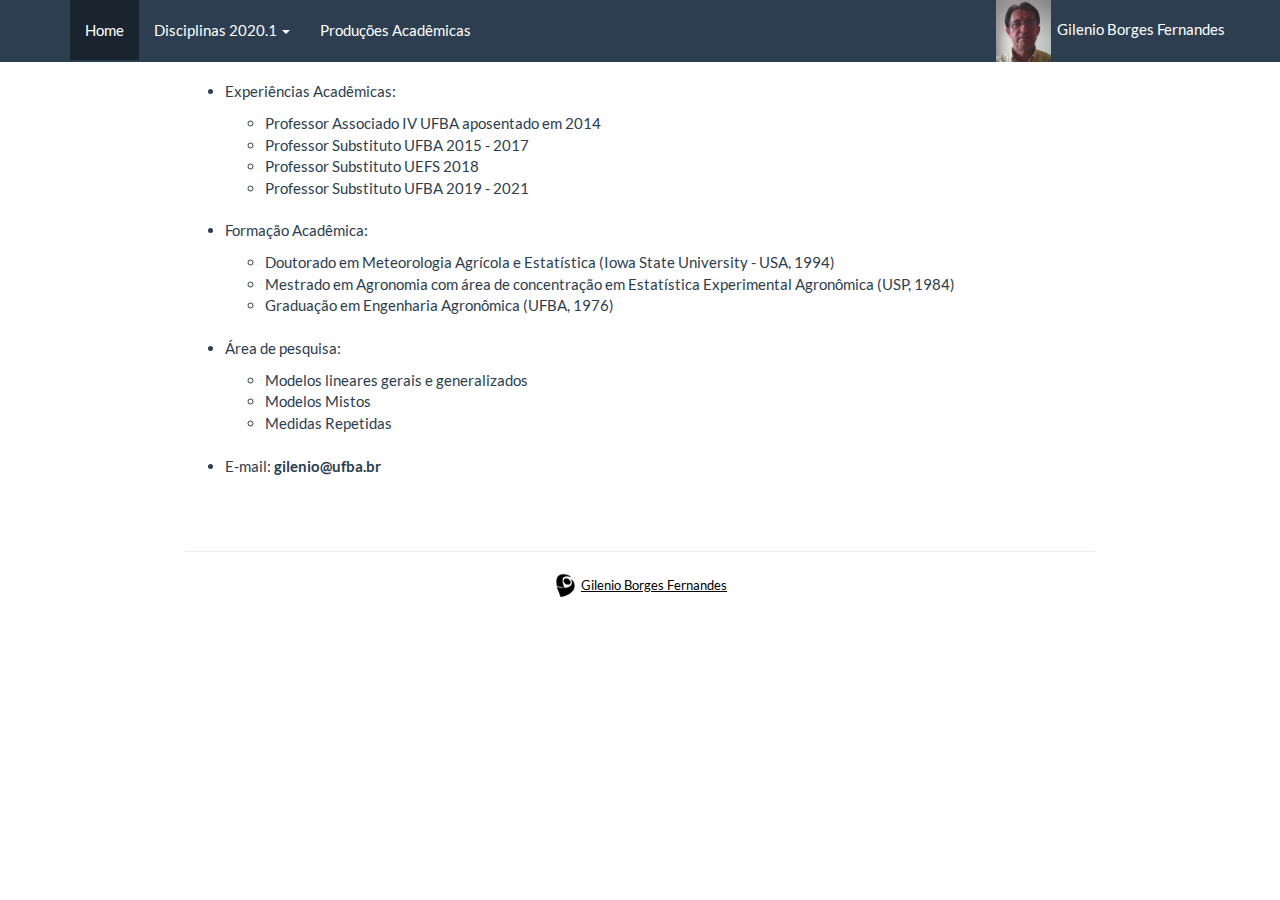
==== commit ac165544: "Organiza disciplinas, adiciona publicações e adiciona foto" ====
--- a/index.html
+++ b/index.html
@@ -1,191 +1,148 @@
 <!DOCTYPE html>
-
 <html xmlns="http://www.w3.org/1999/xhtml">
 
 <head>
 
-<meta charset="utf-8">
-<meta http-equiv="Content-Type" content="text/html; charset=utf-8" />
-<meta name="generator" content="pandoc" />
-
-<title>Gilenio Borges Fernandes - Home Page</title>
-
-<script src="site_libs/jquery-1.11.3/jquery.min.js"></script>
-<meta name="viewport" content="width=device-width, initial-scale=1" />
-<link href="site_libs/bootstrap-3.3.5/css/flatly.min.css" rel="stylesheet" />
-<script src="site_libs/bootstrap-3.3.5/js/bootstrap.min.js"></script>
-<script src="site_libs/bootstrap-3.3.5/shim/html5shiv.min.js"></script>
-<script src="site_libs/bootstrap-3.3.5/shim/respond.min.js"></script>
-
-
-<style type="text/css">code{white-space: pre;}</style>
-<link rel="stylesheet"
-      href="site_libs/highlight/default.css"
-      type="text/css" />
-<script src="site_libs/highlight/highlight.js"></script>
+	<meta charset="utf-8">
+	<meta http-equiv="Content-Type" content="text/html; charset=utf-8" />
+	<meta name="generator" content="pandoc" />
+
+	<title>Gilenio Borges Fernandes - Home Page</title>
+	<link rel="shortcut icon" href="img/academic.png" type="x-icon">
+
+	<script src="site_libs/jquery-1.11.3/jquery.min.js"></script>
+	<meta name="viewport" content="width=device-width, initial-scale=1" />
+	<link href="site_libs/bootstrap-3.3.5/css/flatly.min.css" rel="stylesheet" />
+	<script src="site_libs/bootstrap-3.3.5/js/bootstrap.min.js"></script>
+	<script src="site_libs/bootstrap-3.3.5/shim/html5shiv.min.js"></script>
+	<script src="site_libs/bootstrap-3.3.5/shim/respond.min.js"></script>
+
+	<style type="text/css">code{white-space: pre;}</style>
+	<link rel="stylesheet"
+	      href="site_libs/highlight/default.css"
+	      type="text/css" />
+	<script src="site_libs/highlight/highlight.js"></script>
+	<style type="text/css">
+		pre:not([class]) {
+			background-color: white;
+		}
+
+		.table th:not([align]) {
+			text-align: left;
+		}
+	</style>
+
+	<script type="text/javascript">
+	if (window.hljs && document.readyState && document.readyState === "complete") {
+	   window.setTimeout(function() {
+	      hljs.initHighlighting();
+	   }, 0);
+	}
+	</script>
+
+</head>
+
+<body>
+
+<style type = "text/css">
+	.main-container {
+		max-width: 940px;
+		margin-left: auto;
+		margin-right: auto;
+	}
+	
+	code {
+		color: inherit;
+		background-color: rgba(0, 0, 0, 0.04);
+	}
+
+	.tabbed-pane {
+		padding-top: 12px;
+	}
+	
+	button.code-folding-btn:focus {
+		outline: none;
+	}
+</style>
+
 <style type="text/css">
-  pre:not([class]) {
-    background-color: white;
-  }
-</style>
-<script type="text/javascript">
-if (window.hljs && document.readyState && document.readyState === "complete") {
-   window.setTimeout(function() {
-      hljs.initHighlighting();
-   }, 0);
-}
-</script>
-
-<style type="text/css">
-.table th:not([align]) {
-  text-align: left;
+body {
+	padding-top: 60px;
+	padding-bottom: 40px;
 }
 </style>
 
-
-</head>
-
-<body>
-
-<style type = "text/css">
-.main-container {
-  max-width: 940px;
-  margin-left: auto;
-  margin-right: auto;
-}
-code {
-  color: inherit;
-  background-color: rgba(0, 0, 0, 0.04);
-}
-img {
-  max-width:100%;
-  height: auto;
-}
-.tabbed-pane {
-  padding-top: 12px;
-}
-button.code-folding-btn:focus {
-  outline: none;
-}
-</style>
-
-
-<style type="text/css">
-/* padding for bootstrap navbar */
-body {
-  padding-top: 60px;
-  padding-bottom: 40px;
-}
-/* offset scroll position for anchor links (for fixed navbar)  */
-.section h1 {
-  padding-top: 65px;
-  margin-top: -65px;
-}
-
-.section h2 {
-  padding-top: 65px;
-  margin-top: -65px;
-}
-.section h3 {
-  padding-top: 65px;
-  margin-top: -65px;
-}
-.section h4 {
-  padding-top: 65px;
-  margin-top: -65px;
-}
-.section h5 {
-  padding-top: 65px;
-  margin-top: -65px;
-}
-.section h6 {
-  padding-top: 65px;
-  margin-top: -65px;
-}
-</style>
-
-<script>
-// manage active state of menu based on current page
-$(document).ready(function () {
-  // active menu anchor
-  href = window.location.pathname
-  href = href.substr(href.lastIndexOf('/') + 1)
-  if (href === "")
-    href = "index.html";
-  var menuAnchor = $('a[href="' + href + '"]');
-
-  // mark it active
-  menuAnchor.parent().addClass('active');
-
-  // if it's got a parent navbar menu mark it active as well
-  menuAnchor.closest('li.dropdown').addClass('active');
-});
-</script>
-
+<script>
+$(document).ready(function () {
+	href = window.location.pathname
+	href = href.substr(href.lastIndexOf('/') + 1)
+	if (href === "")
+		href = "index.html";
+	var menuAnchor = $('a[href="' + href + '"]');
+
+	menuAnchor.parent().addClass('active');
+
+	menuAnchor.closest('li.dropdown').addClass('active');
+});
+</script>
 
 <div class="container-fluid main-container">
 
-<!-- tabsets -->
 <script src="site_libs/navigation-1.1/tabsets.js"></script>
 <script>
 $(document).ready(function () {
-  window.buildTabsets("TOC");
-});
-</script>
-
-<!-- code folding -->
+	window.buildTabsets("TOC");
+});
+</script>
+
 <script src="site_libs/navigation-1.1/codefolding.js"></script>
 <script>
 $(document).ready(function () {
-  window.initializeCodeFolding("hide" === "show");
+	window.initializeCodeFolding("hide" === "show");
 });
 </script>
 
 <div class="navbar navbar-default  navbar-fixed-top" role="navigation">
-  <div class="container">
-    <div class="navbar-header">
-      <button type="button" class="navbar-toggle collapsed" data-toggle="collapse" data-target="#navbar">
-        <span class="icon-bar"></span>
-        <span class="icon-bar"></span>
-        <span class="icon-bar"></span>
-      </button>
-    </div>
-    <div id="navbar" class="navbar-collapse collapse">
-      <ul class="nav navbar-nav">
-        <li>
-  <a href="index.html">Home</a>
-</li>
-<li class="dropdown">
-  <a href="#" class="dropdown-toggle" data-toggle="dropdown" role="button" aria-expanded="false">
-    Disciplinas
-     
-  <span class="caret"></span>
-  </a>
-  <ul class="dropdown-menu" role="menu">
-    <li>
-      <a href="disciplinas/20201.html">2020.1</a>
-    </li>
-    <li>
-      <a href="disciplinas/20192.html">2019.2</a>
-    </li>
-    <li>
-      <a href="disciplinas/20191.html">2019.1</a>
-    </li>
-  </ul>
-</li>
-<li>
-  <a href="producoes.html">Produções Acadêmicas</a>
-</li>
-      </ul>
-      <ul class="nav navbar-nav navbar-right">
-        <li>
-          <a href="">                     
-            Gilenio Borges Fernandes
-          </a>
-        </li>
-      </ul>
-    </div>
-  </div>
+	<div class="container">
+		<div class="navbar-header">
+			<button type="button" class="navbar-toggle collapsed" data-toggle="collapse" data-target="#navbar">
+				<span class="icon-bar"></span>
+				<span class="icon-bar"></span>
+			</button>
+		</div>
+		<div id="navbar" class="navbar-collapse collapse">
+			<ul class="nav navbar-nav">
+				<li>
+		 			 <a href="index.html">Home</a>
+				</li>
+				<li class="dropdown">
+					<a href="#" class="dropdown-toggle" data-toggle="dropdown" role="button" aria-expanded="false">
+						Disciplinas 2020.1
+						<span class="caret"></span>
+					</a>
+					<ul class="dropdown-menu" role="menu">
+						<li>
+							<a href="https://drive.google.com/open?id=1aSnqcvy6Me9nMyaCGGLSF6Uw2igbEcdV" target="_blank">MAT224 - Probabilidade II</a>
+						</li>
+						<li>
+							<a href="https://drive.google.com/open?id=12-omXkSQkTS-HFadvl9J2ztpOI-UXePx" target="_blank">MATF14 - Estatística Econômica I</a>
+						</li>
+					</ul>
+				</li>
+				<li>
+					<a href="producoes.html">Produções Acadêmicas</a>
+				</li>
+			</ul>
+			<ul class="nav navbar-nav navbar-right">
+				<li>
+					<a style="pointer-events: none; padding: 0; margin: 0;">
+						<img src="img/gilenio.jpg" width="55px" height="62px">
+						&nbsp;Gilenio Borges Fernandes
+					</a>
+				</li>
+			</ul>
+		</div>
+	</div>
 </div>
 
 <div class="fluid-row" id="header">
@@ -193,44 +150,43 @@
 <div id="detalhes-da-oferta-da-disciplina" class="section level1">
 <br>
 <ul>
-  
-    <li>
-    <p>Experiências Acadêmicas:</p>
-    <ul>
-        <li>Professor Associado IV UFBA aposentado em 2014</li>
-        <li>Professor substituto UFBA 2015 - 2017</li>
-        <li>Professor substituto UEFS 2018</li>
-        <li>Professor substituto UFBA 2019</li>
-    </ul>
-  </li><br>
-  <li>
-    <p>Formação Acadêmica:</p>
-    <ul>
-        <li>Doutorado em Meteorologia Agrícola e Estatística (Iowa State University - USA, 1994)</li>
-        <li>Mestrado em Agronomia com área de concentração em Estatística Experimental Agronômica (USP, 1984)</li>
-        <li>Graduação em Engenharia Agronômica (UFBA, 1976)</li>
-    </ul>
-  </li><br>
-  <li>
-    <p>Área de pesquisa:</p>
-    <ul>
-        <li>Modelos lineares gerais e generalizados</li>
-        <li>Modelos Mistos</li>
-        <li>Medidas Repetidas</li>
-    </ul>
-  </li>
-  <br>
-  <li>
-    <p>E-mail: <strong>gilenio@ufba.br</strong></p>
-  </li>
-
+	<li>
+		<p>Experiências Acadêmicas:</p>
+		<ul>
+			<li>Professor Associado IV UFBA aposentado em 2014</li>
+			<li>Professor Substituto UFBA 2015 - 2017</li>
+			<li>Professor Substituto UEFS 2018</li>
+			<li>Professor Substituto UFBA 2019 - 2021</li>
+		</ul>
+	</li><br>
+	<li>
+		<p>Formação Acadêmica:</p>
+		<ul>
+			<li>Doutorado em Meteorologia Agrícola e Estatística (Iowa State University - USA, 1994)</li>
+			<li>Mestrado em Agronomia com área de concentração em Estatística Experimental Agronômica (USP, 1984)</li>
+			<li>Graduação em Engenharia Agronômica (UFBA, 1976)</li>
+		</ul>
+	</li><br>
+	<li>
+		<p>Área de pesquisa:</p>
+		<ul>
+			<li>Modelos lineares gerais e generalizados</li>
+			<li>Modelos Mistos</li>
+			<li>Medidas Repetidas</li>
+		</ul>
+	</li><br>
+	<li>
+    	<p>E-mail: <strong>gilenio@ufba.br</strong></p>
+	</li>
 </ul>
+
+<ul class="nav nav-pills">
 
 <br><br>
 <center>
-  <hr width="100%" size="3px">
-    <a href="http://lattes.cnpq.br/6764860618464860" target="_blank"><img src="img/lattes.png" style="width:25px;height:25;">
-    <font size="2"> Gilenio Borges Fernandes</font></a>
+	<hr width="100%" size="3px">
+	<a href="http://lattes.cnpq.br/6764860618464860" target="_blank"><img src="img/lattes.png" style="width:25px;height:25;">
+	<font size="2" color="black"> <u>Gilenio Borges Fernandes</u></font></a>
 </center>
 
 </div>
@@ -238,20 +194,19 @@
 <script>
 
 $(document).ready(function () {
-  $('tr.header').parent('thead').parent('table').addClass('table table-condensed');
-});
-
-
-</script>
-
-<script>
-  (function () {
-    var script = document.createElement("script");
-    script.type = "text/javascript";
-    script.src  = "https://cdn.mathjax.org/mathjax/latest/MathJax.js?config=TeX-AMS-MML_HTMLorMML";
-    document.getElementsByTagName("head")[0].appendChild(script);
-  })();
+	$('tr.header').parent('thead').parent('table').addClass('table table-condensed');
+});
+
+</script>
+
+<script>
+	(function () {
+		var script = document.createElement("script");
+		script.type = "text/javascript";
+		script.src  = "https://cdn.mathjax.org/mathjax/latest/MathJax.js?config=TeX-AMS-MML_HTMLorMML";
+		document.getElementsByTagName("head")[0].appendChild(script);
+	})();
 </script>
 
 </body>
-</html>
+</html>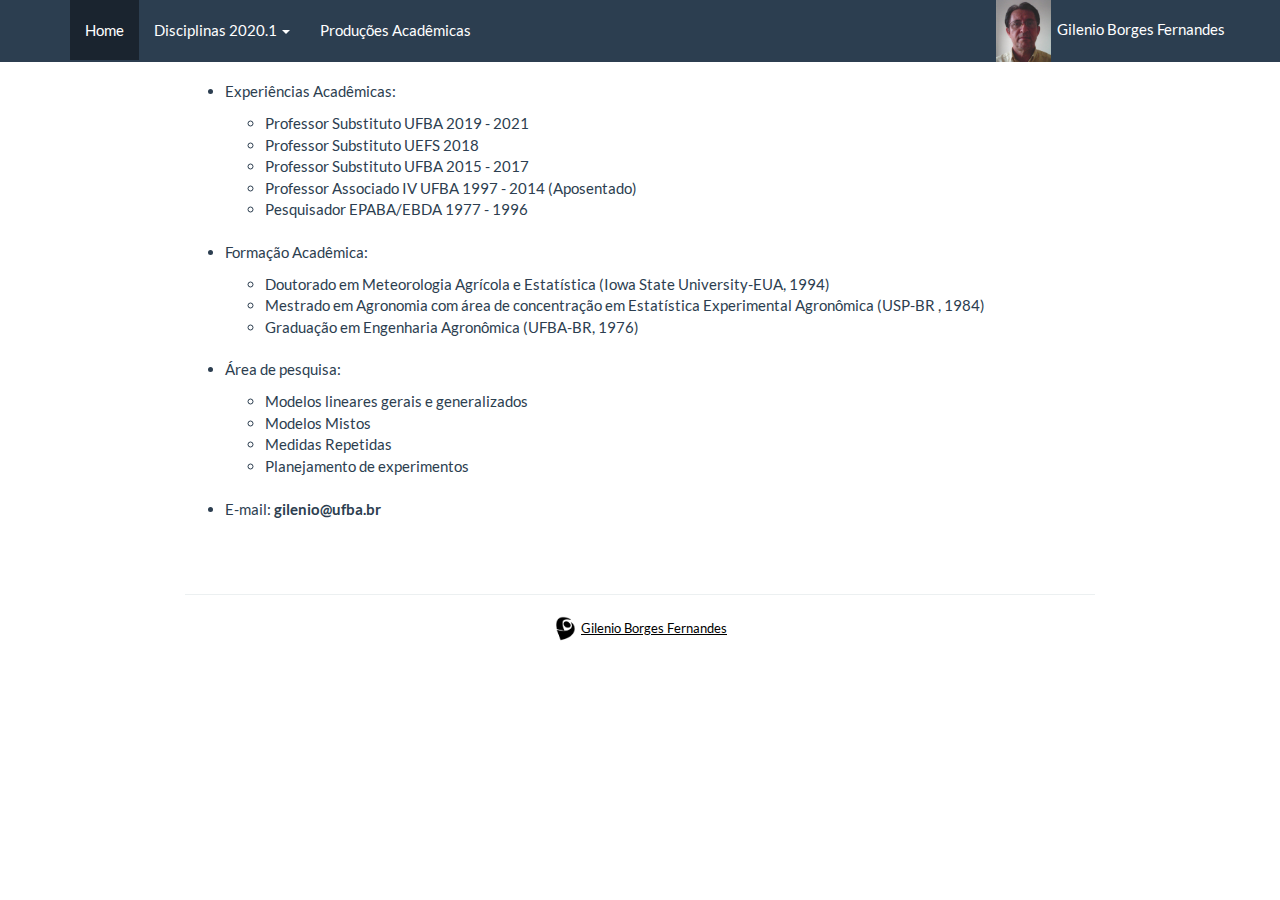
==== commit 953e8456: "Complementa informações home" ====
--- a/index.html
+++ b/index.html
@@ -153,18 +153,19 @@
 	<li>
 		<p>Experiências Acadêmicas:</p>
 		<ul>
-			<li>Professor Associado IV UFBA aposentado em 2014</li>
+			<li>Professor Substituto UFBA 2019 - 2021</li>
+			<li>Professor Substituto UEFS 2018</li>
 			<li>Professor Substituto UFBA 2015 - 2017</li>
-			<li>Professor Substituto UEFS 2018</li>
-			<li>Professor Substituto UFBA 2019 - 2021</li>
+			<li>Professor Associado IV UFBA 1997 - 2014 (Aposentado)</li>
+			<li>Pesquisador EPABA/EBDA 1977 - 1996</li>
 		</ul>
 	</li><br>
 	<li>
 		<p>Formação Acadêmica:</p>
 		<ul>
-			<li>Doutorado em Meteorologia Agrícola e Estatística (Iowa State University - USA, 1994)</li>
-			<li>Mestrado em Agronomia com área de concentração em Estatística Experimental Agronômica (USP, 1984)</li>
-			<li>Graduação em Engenharia Agronômica (UFBA, 1976)</li>
+			<li>Doutorado em Meteorologia Agrícola e Estatística (Iowa State University-EUA, 1994)</li>
+			<li>Mestrado em Agronomia com área de concentração em Estatística Experimental Agronômica (USP-BR , 1984)</li>
+			<li>Graduação em Engenharia Agronômica (UFBA-BR, 1976)</li>
 		</ul>
 	</li><br>
 	<li>
@@ -173,6 +174,7 @@
 			<li>Modelos lineares gerais e generalizados</li>
 			<li>Modelos Mistos</li>
 			<li>Medidas Repetidas</li>
+			<li>Planejamento de experimentos</li>
 		</ul>
 	</li><br>
 	<li>
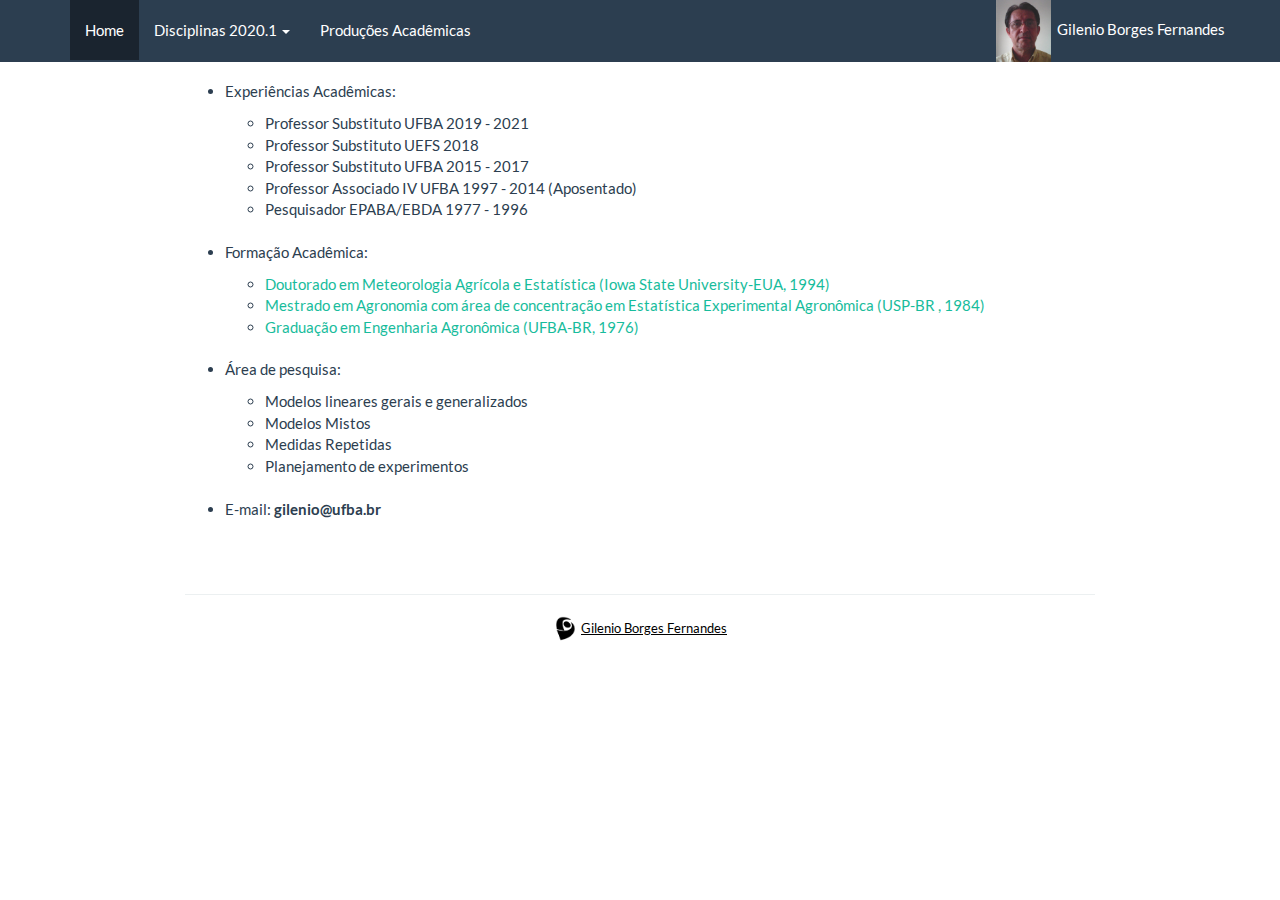
==== commit 9f8bfcbe: "Adiciona diplomas" ====
--- a/index.html
+++ b/index.html
@@ -163,9 +163,9 @@
 	<li>
 		<p>Formação Acadêmica:</p>
 		<ul>
-			<li>Doutorado em Meteorologia Agrícola e Estatística (Iowa State University-EUA, 1994)</li>
-			<li>Mestrado em Agronomia com área de concentração em Estatística Experimental Agronômica (USP-BR , 1984)</li>
-			<li>Graduação em Engenharia Agronômica (UFBA-BR, 1976)</li>
+			<li><a href="docs/Diploma_Doutorado-Gilenio.pdf" />Doutorado em Meteorologia Agrícola e Estatística (Iowa State University-EUA, 1994)</a></li>
+			<li><a href="docs/Diploma-Mestrado.pdf" />Mestrado em Agronomia com área de concentração em Estatística Experimental Agronômica (USP-BR , 1984)</a></li>
+			<li><a href="docs/Diploma_Gilenio_Graduacao.pdf"> Graduação em Engenharia Agronômica (UFBA-BR, 1976)</a></li>
 		</ul>
 	</li><br>
 	<li>
@@ -211,4 +211,4 @@
 </script>
 
 </body>
-</html>+</html>
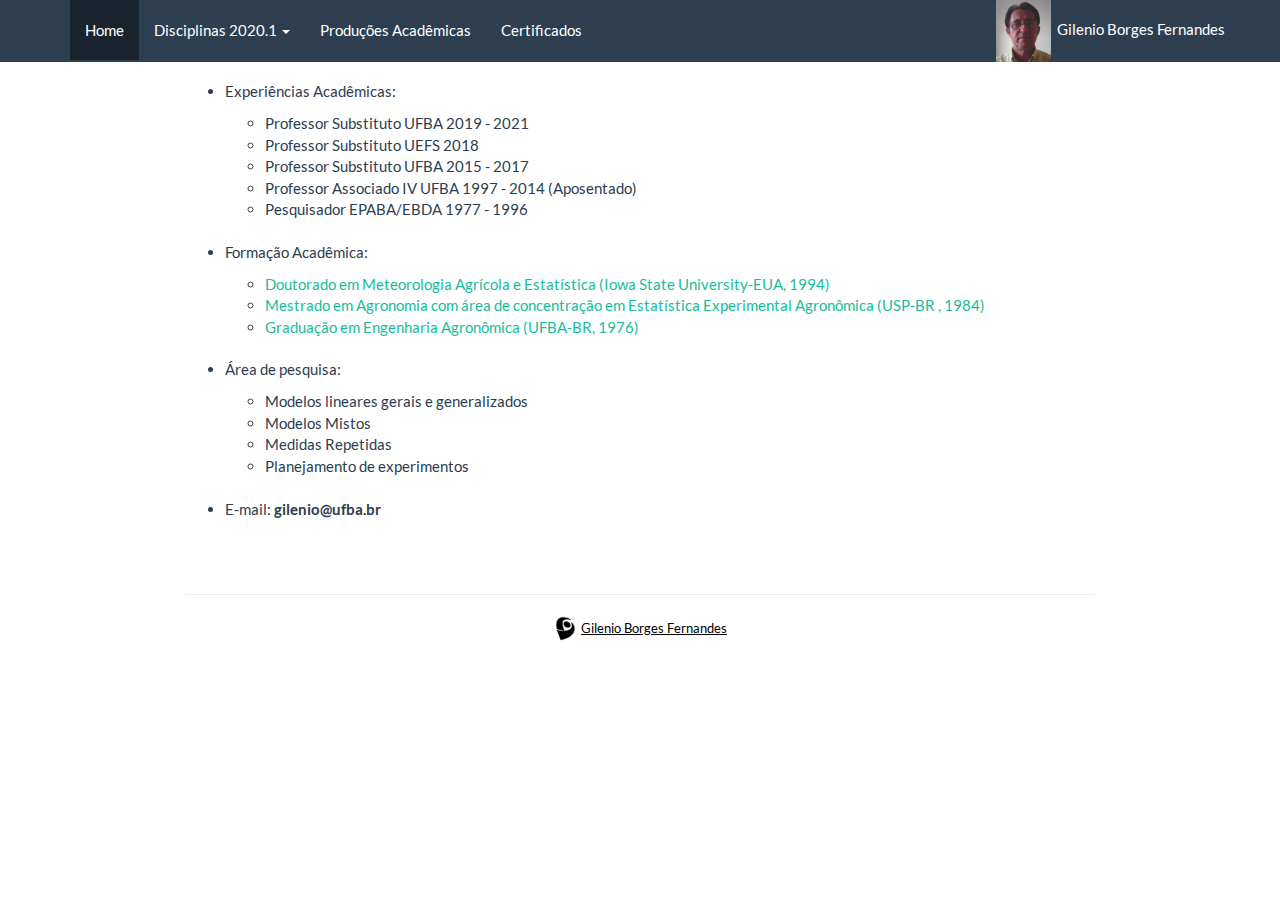
==== commit 5a4a3219: "Adiciona certificado congresso de agronomia" ====
--- a/index.html
+++ b/index.html
@@ -132,6 +132,9 @@
 				<li>
 					<a href="producoes.html">Produções Acadêmicas</a>
 				</li>
+				<li>
+		 			 <a href="certificados.html">Certificados</a>
+				</li>
 			</ul>
 			<ul class="nav navbar-nav navbar-right">
 				<li>
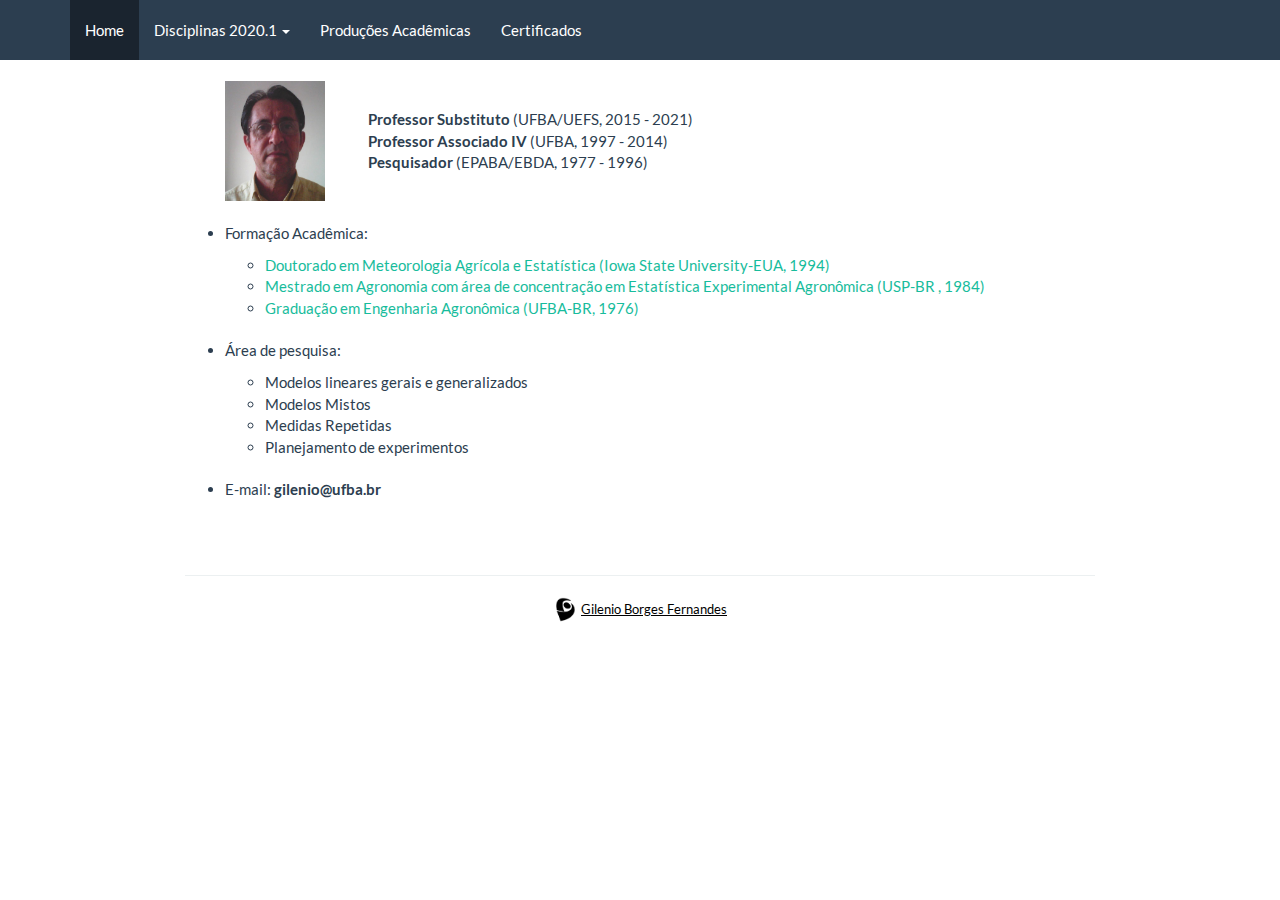
==== commit e7f06fc2: "Ajusta foto e barra superior" ====
--- a/index.html
+++ b/index.html
@@ -136,14 +136,6 @@
 		 			 <a href="certificados.html">Certificados</a>
 				</li>
 			</ul>
-			<ul class="nav navbar-nav navbar-right">
-				<li>
-					<a style="pointer-events: none; padding: 0; margin: 0;">
-						<img src="img/gilenio.jpg" width="55px" height="62px">
-						&nbsp;Gilenio Borges Fernandes
-					</a>
-				</li>
-			</ul>
 		</div>
 	</div>
 </div>
@@ -153,16 +145,21 @@
 <div id="detalhes-da-oferta-da-disciplina" class="section level1">
 <br>
 <ul>
-	<li>
-		<p>Experiências Acadêmicas:</p>
-		<ul>
-			<li>Professor Substituto UFBA 2019 - 2021</li>
-			<li>Professor Substituto UEFS 2018</li>
-			<li>Professor Substituto UFBA 2015 - 2017</li>
-			<li>Professor Associado IV UFBA 1997 - 2014 (Aposentado)</li>
-			<li>Pesquisador EPABA/EBDA 1977 - 1996</li>
-		</ul>
-	</li><br>
+	
+		<table>
+		  <tr>
+		    <td><img src="img/gilenio.jpg" width="100px" height="120px"></td>
+		    <td>&nbsp;</td>
+		    <td>
+			    <ul style="list-style-type: none">
+					<li><b>Professor Substituto</b> (UFBA/UEFS, 2015 - 2021)</li>
+					<li><b>Professor Associado IV</b> (UFBA, 1997 - 2014)</li>
+					<li><b>Pesquisador</b> (EPABA/EBDA, 1977 - 1996)</li>
+				</ul>
+			</td>
+		  </tr>
+		</table><br>
+	
 	<li>
 		<p>Formação Acadêmica:</p>
 		<ul>
